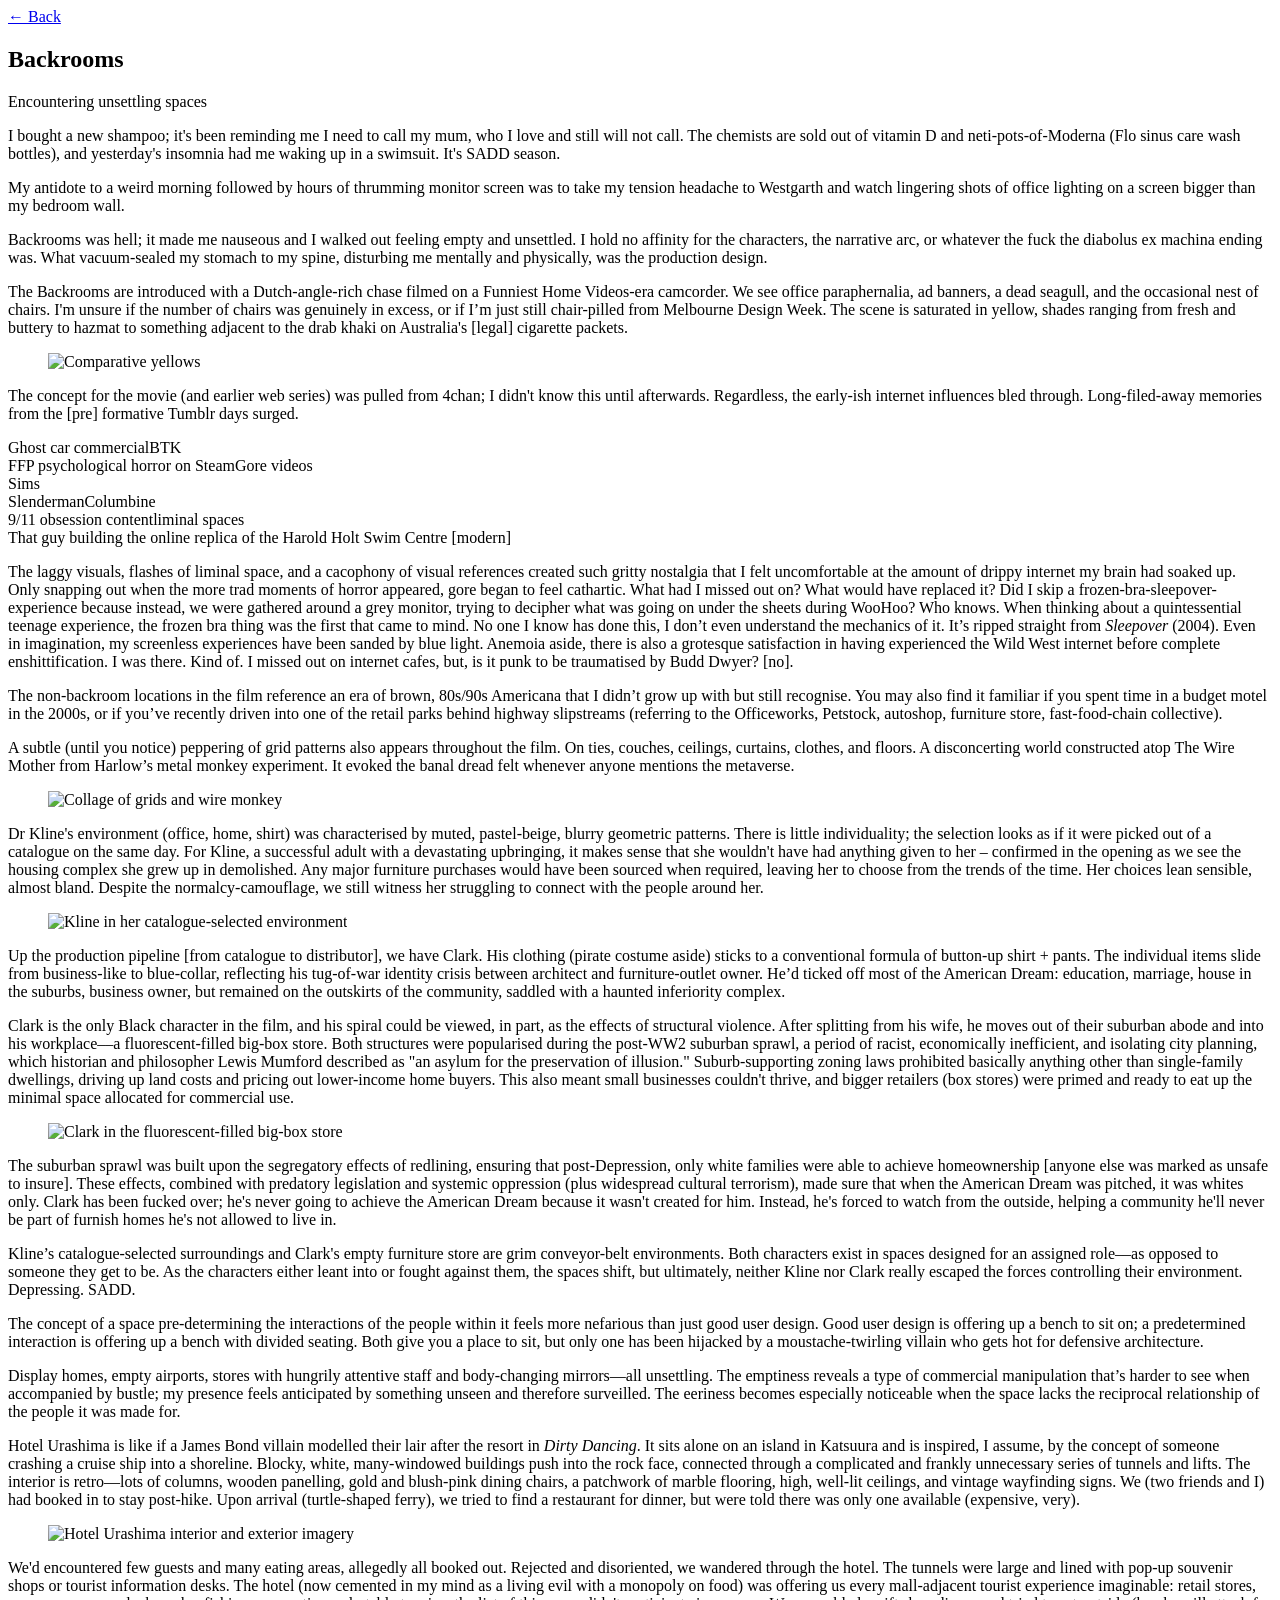
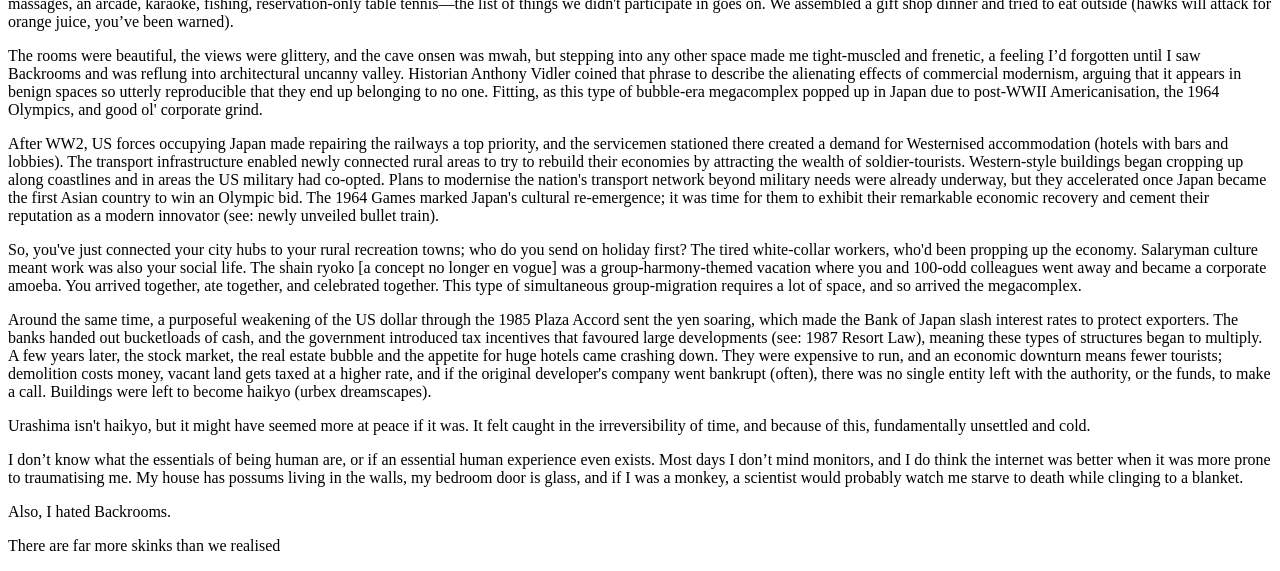
==== backrooms/index.html @ d20dbe3e "Publish Backrooms at /backrooms" ====
<!DOCTYPE html>
<html lang="en">
<head>
  <meta charset="UTF-8">
  <meta name="viewport" content="width=device-width, initial-scale=1.0">
  <title>Backrooms — Felicity</title>
  <link rel="stylesheet" href="style.css">
</head>
<body>

  <div class="page-shell has-absolute-back">
    <a class="back-link error-back" href="writing.html">← Back</a>

    <article class="article-content">
      <h1>Backrooms</h1>
      <p class="date">Encountering unsettling spaces</p>

      <p>I bought a new shampoo; it's been reminding me I need to call my mum, who I love and still will not call. The chemists are sold out of vitamin D and neti-pots-of-Moderna (Flo sinus care wash bottles), and yesterday's insomnia had me waking up in a swimsuit. It's SADD season.</p>

      <p>My antidote to a weird morning followed by hours of thrumming monitor screen was to take my tension headache to Westgarth and watch lingering shots of office lighting on a screen bigger than my bedroom wall.</p>

      <p>Backrooms was hell; it made me nauseous and I walked out feeling empty and unsettled. I hold no affinity for the characters, the narrative arc, or whatever the fuck the diabolus ex machina ending was. What vacuum-sealed my stomach to my spine, disturbing me mentally and physically, was the production design.</p>

      <p>The Backrooms are introduced with a Dutch-angle-rich chase filmed on a Funniest Home Videos-era camcorder. We see office paraphernalia, ad banners, a dead seagull, and the occasional nest of chairs. I'm unsure if the number of chairs was genuinely in excess, or if I’m just still chair-pilled from Melbourne Design Week. The scene is saturated in yellow, shades ranging from fresh and buttery to hazmat to something adjacent to the drab khaki on Australia's [legal] cigarette packets.</p>

      <figure class="article-figure">
        <img src="backrooms-yellow.png" alt="Comparative yellows">
      </figure>

      <p>The concept for the movie (and earlier web series) was pulled from 4chan; I didn't know this until afterwards. Regardless, the early-ish internet influences bled through. Long-filed-away memories from the [pre] formative Tumblr days surged.</p>

      <div class="references-grid">
        <div class="reference-pair"><span>Ghost car commercial</span><span>BTK</span></div>
        <div class="reference-pair"><span>FFP psychological horror on Steam</span><span>Gore videos</span></div>
        <div class="reference-single">Sims</div>
        <div class="reference-pair"><span>Slenderman</span><span>Columbine</span></div>
        <div class="reference-pair"><span>9/11 obsession content</span><span>liminal spaces</span></div>
        <div class="reference-single reference-full">That guy building the online replica of the Harold Holt Swim Centre [modern]</span></div>
      </div>

      <p>The laggy visuals, flashes of liminal space, and a cacophony of visual references created such gritty nostalgia that I felt uncomfortable at the amount of drippy internet my brain had soaked up. Only snapping out when the more trad moments of horror appeared, gore began to feel cathartic. What had I missed out on? What would have replaced it? Did I skip a frozen-bra-sleepover-experience because instead, we were gathered around a grey monitor, trying to decipher what was going on under the sheets during WooHoo? Who knows. When thinking about a quintessential teenage experience, the frozen bra thing was the first that came to mind. No one I know has done this, I don’t even understand the mechanics of it. It’s ripped straight from <em>Sleepover</em> (2004). Even in imagination, my screenless experiences have been sanded by blue light. Anemoia aside, there is also a grotesque satisfaction in having experienced the Wild West internet before complete enshittification. I was there. Kind of. I missed out on internet cafes, but, is it punk to be traumatised by Budd Dwyer? [no].</p>

      <p>The non-backroom locations in the film reference an era of brown, 80s/90s Americana that I didn’t grow up with but still recognise. You may also find it familiar if you spent time in a budget motel in the 2000s, or if you’ve recently driven into one of the retail parks behind highway slipstreams (referring to the Officeworks, Petstock, autoshop, furniture store, fast-food-chain collective).</p>

      <p>A subtle (until you notice) peppering of grid patterns also appears throughout the film. On ties, couches, ceilings, curtains, clothes, and floors. A disconcerting world constructed atop The Wire Mother from Harlow’s metal monkey experiment. It evoked the banal dread felt whenever anyone mentions the metaverse.</p>

      <figure class="article-figure">
        <img src="backrooms-grids.png" alt="Collage of grids and wire monkey">
      </figure>

      <p>Dr Kline's environment (office, home, shirt) was characterised by muted, pastel-beige, blurry geometric patterns. There is little individuality; the selection looks as if it were picked out of a catalogue on the same day. For Kline, a successful adult with a devastating upbringing, it makes sense that she wouldn't have had anything given to her – confirmed in the opening as we see the housing complex she grew up in demolished. Any major furniture purchases would have been sourced when required, leaving her to choose from the trends of the time. Her choices lean sensible, almost bland. Despite the normalcy-camouflage, we still witness her struggling to connect with the people around her.</p>

      <figure class="article-figure">
        <img src="backrooms-kline.png" alt="Kline in her catalogue-selected environment">
      </figure>

      <p>Up the production pipeline [from catalogue to distributor], we have Clark. His clothing (pirate costume aside) sticks to a conventional formula of button-up shirt + pants. The individual items slide from business-like to blue-collar, reflecting his tug-of-war identity crisis between architect and furniture-outlet owner. He’d ticked off most of the American Dream: education, marriage, house in the suburbs, business owner, but remained on the outskirts of the community, saddled with a haunted inferiority complex.</p>

      <p>Clark is the only Black character in the film, and his spiral could be viewed, in part, as the effects of structural violence. After splitting from his wife, he moves out of their suburban abode and into his workplace––a fluorescent-filled big-box store. Both structures were popularised during the post-WW2 suburban sprawl, a period of racist, economically inefficient, and isolating city planning, which historian and philosopher Lewis Mumford described as "an asylum for the preservation of illusion." Suburb-supporting zoning laws prohibited basically anything other than single-family dwellings, driving up land costs and pricing out lower-income home buyers. This also meant small businesses couldn't thrive, and bigger retailers (box stores) were primed and ready to eat up the minimal space allocated for commercial use.</p>

      <figure class="article-figure">
        <img src="backrooms-clark.png" alt="Clark in the fluorescent-filled big-box store">
      </figure>

      <p>The suburban sprawl was built upon the segregatory effects of redlining, ensuring that post-Depression, only white families were able to achieve homeownership [anyone else was marked as unsafe to insure]. These effects, combined with predatory legislation and systemic oppression (plus widespread cultural terrorism), made sure that when the American Dream was pitched, it was whites only. Clark has been fucked over; he's never going to achieve the American Dream because it wasn't created for him. Instead, he's forced to watch from the outside, helping a community he'll never be part of furnish homes he's not allowed to live in.</p>

      <p>Kline’s catalogue-selected surroundings and Clark's empty furniture store are grim conveyor-belt environments. Both characters exist in spaces designed for an assigned role––as opposed to someone they get to be. As the characters either leant into or fought against them, the spaces shift, but ultimately, neither Kline nor Clark really escaped the forces controlling their environment. Depressing. SADD.</p>

      <p>The concept of a space pre-determining the interactions of the people within it feels more nefarious than just good user design. Good user design is offering up a bench to sit on; a predetermined interaction is offering up a bench with divided seating. Both give you a place to sit, but only one has been hijacked by a moustache-twirling villain who gets hot for defensive architecture.</p>

      <p>Display homes, empty airports, stores with hungrily attentive staff and body-changing mirrors—all unsettling. The emptiness reveals a type of commercial manipulation that’s harder to see when accompanied by bustle; my presence feels anticipated by something unseen and therefore surveilled. The eeriness becomes especially noticeable when the space lacks the reciprocal relationship of the people it was made for.</p>

      <p>Hotel Urashima is like if a James Bond villain modelled their lair after the resort in <em>Dirty Dancing</em>. It sits alone on an island in Katsuura and is inspired, I assume, by the concept of someone crashing a cruise ship into a shoreline. Blocky, white, many-windowed buildings push into the rock face, connected through a complicated and frankly unnecessary series of tunnels and lifts. The interior is retro—lots of columns, wooden panelling, gold and blush-pink dining chairs, a patchwork of marble flooring, high, well-lit ceilings, and vintage wayfinding signs. We (two friends and I) had booked in to stay post-hike. Upon arrival (turtle-shaped ferry), we tried to find a restaurant for dinner, but were told there was only one available (expensive, very).</p>

      <figure class="article-figure">
        <img src="backrooms-hotel.png" alt="Hotel Urashima interior and exterior imagery">
      </figure>

      <p>We'd encountered few guests and many eating areas, allegedly all booked out. Rejected and disoriented, we wandered through the hotel. The tunnels were large and lined with pop-up souvenir shops or tourist information desks. The hotel (now cemented in my mind as a living evil with a monopoly on food) was offering us every mall-adjacent tourist experience imaginable: retail stores, massages, an arcade, karaoke, fishing, reservation-only table tennis—the list of things we didn't participate in goes on. We assembled a gift shop dinner and tried to eat outside (hawks will attack for orange juice, you’ve been warned).</p>

      <p>The rooms were beautiful, the views were glittery, and the cave onsen was mwah, but stepping into any other space made me tight-muscled and frenetic, a feeling I’d forgotten until I saw Backrooms and was reflung into architectural uncanny valley. Historian Anthony Vidler coined that phrase to describe the alienating effects of commercial modernism, arguing that it appears in benign spaces so utterly reproducible that they end up belonging to no one. Fitting, as this type of bubble-era megacomplex popped up in Japan due to post-WWII Americanisation, the 1964 Olympics, and good ol' corporate grind.</p>

      <p>After WW2, US forces occupying Japan made repairing the railways a top priority, and the servicemen stationed there created a demand for Westernised accommodation (hotels with bars and lobbies). The transport infrastructure enabled newly connected rural areas to try to rebuild their economies by attracting the wealth of soldier-tourists. Western-style buildings began cropping up along coastlines and in areas the US military had co-opted. Plans to modernise the nation's transport network beyond military needs were already underway, but they accelerated once Japan became the first Asian country to win an Olympic bid. The 1964 Games marked Japan's cultural re-emergence; it was time for them to exhibit their remarkable economic recovery and cement their reputation as a modern innovator (see: newly unveiled bullet train).</p>

      <p>So, you've just connected your city hubs to your rural recreation towns; who do you send on holiday first? The tired white-collar workers, who'd been propping up the economy. Salaryman culture meant work was also your social life. The shain ryoko [a concept no longer en vogue] was a group-harmony-themed vacation where you and 100-odd colleagues went away and became a corporate amoeba. You arrived together, ate together, and celebrated together. This type of simultaneous group-migration requires a lot of space, and so arrived the megacomplex.</p>

      <p>Around the same time, a purposeful weakening of the US dollar through the 1985 Plaza Accord sent the yen soaring, which made the Bank of Japan slash interest rates to protect exporters. The banks handed out bucketloads of cash, and the government introduced tax incentives that favoured large developments (see: 1987 Resort Law), meaning these types of structures began to multiply. A few years later, the stock market, the real estate bubble and the appetite for huge hotels came crashing down. They were expensive to run, and an economic downturn means fewer tourists; demolition costs money, vacant land gets taxed at a higher rate, and if the original developer's company went bankrupt (often), there was no single entity left with the authority, or the funds, to make a call. Buildings were left to become haikyo (urbex dreamscapes).</p>

      <p>Urashima isn't haikyo, but it might have seemed more at peace if it was. It felt caught in the irreversibility of time, and because of this, fundamentally unsettled and cold.</p>

      <p>I don’t know what the essentials of being human are, or if an essential human experience even exists. Most days I don’t mind monitors, and I do think the internet was better when it was more prone to traumatising me. My house has possums living in the walls, my bedroom door is glass, and if I was a monkey, a scientist would probably watch me starve to death while clinging to a blanket.</p>

      <p>Also, I hated Backrooms.</p>

      <p class="writing-note">There are far more skinks than we realised</p>
    </article>
  </div>

</body>
</html>
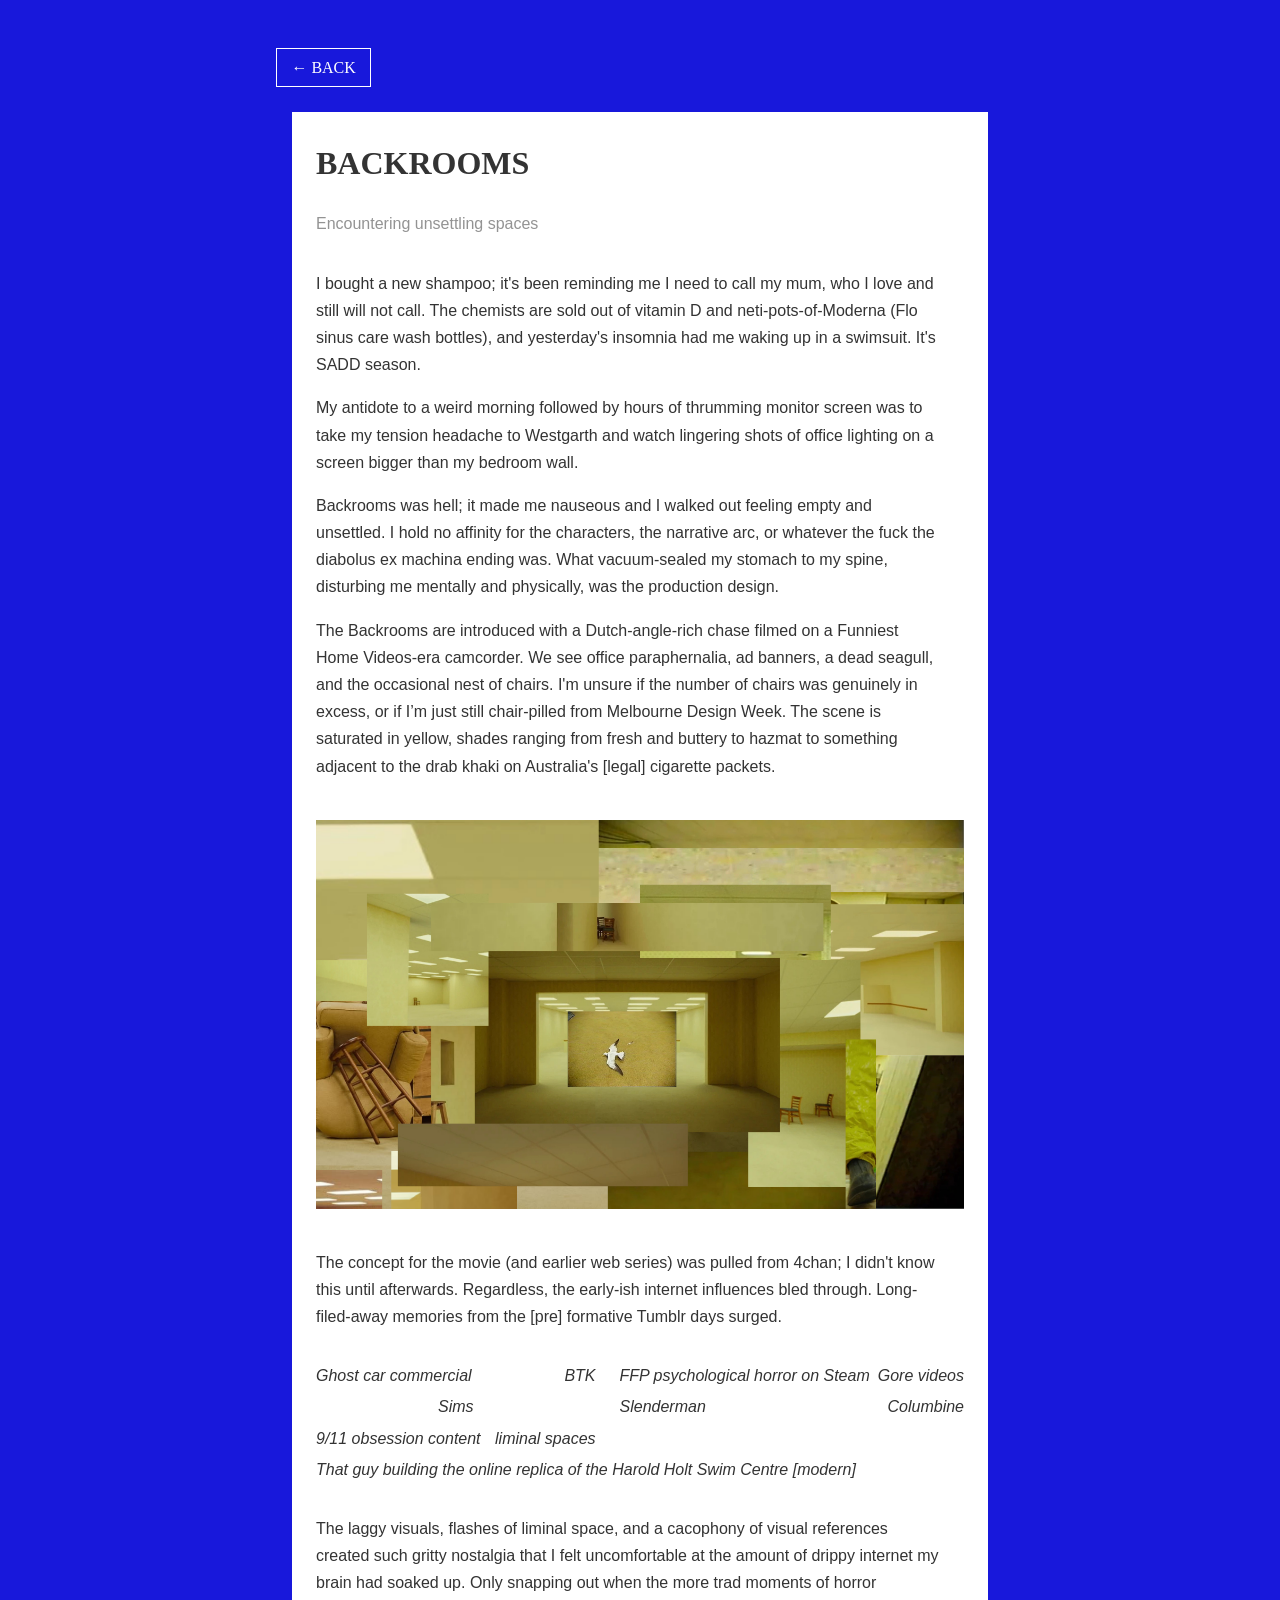
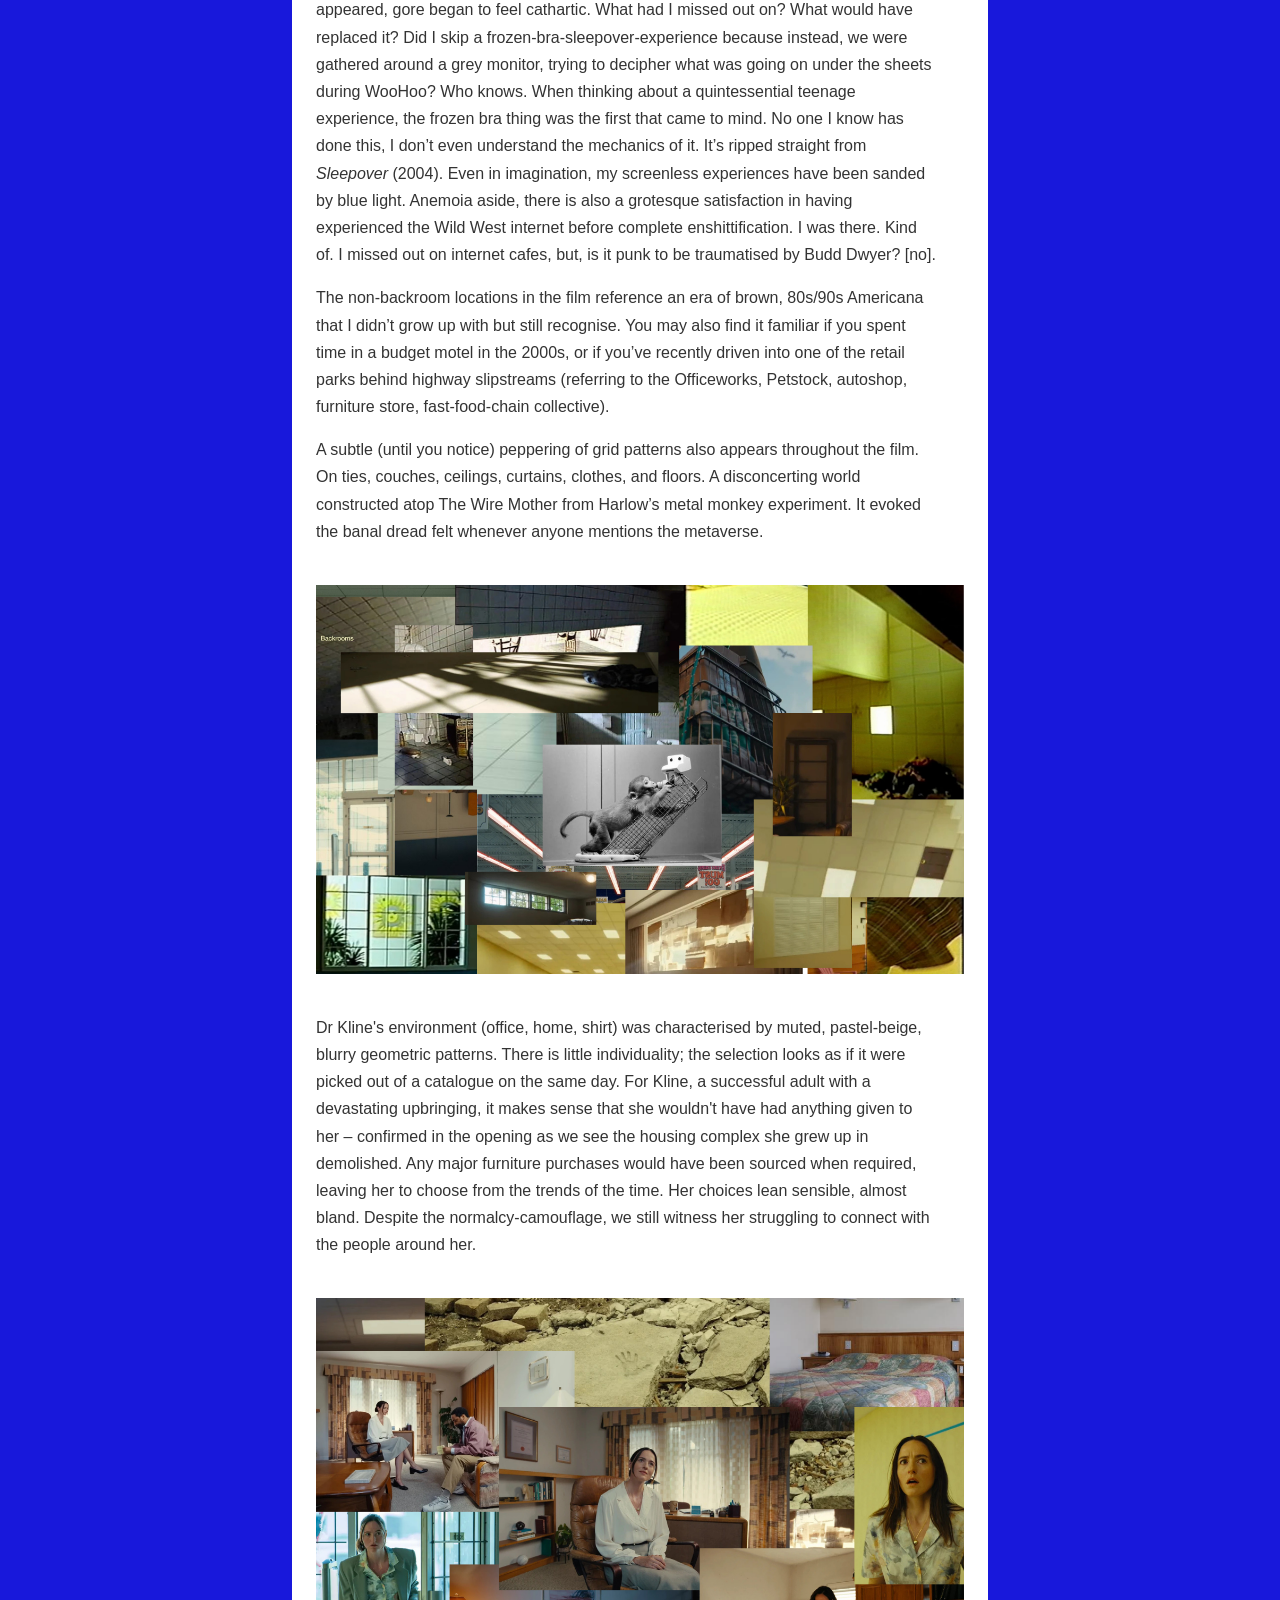
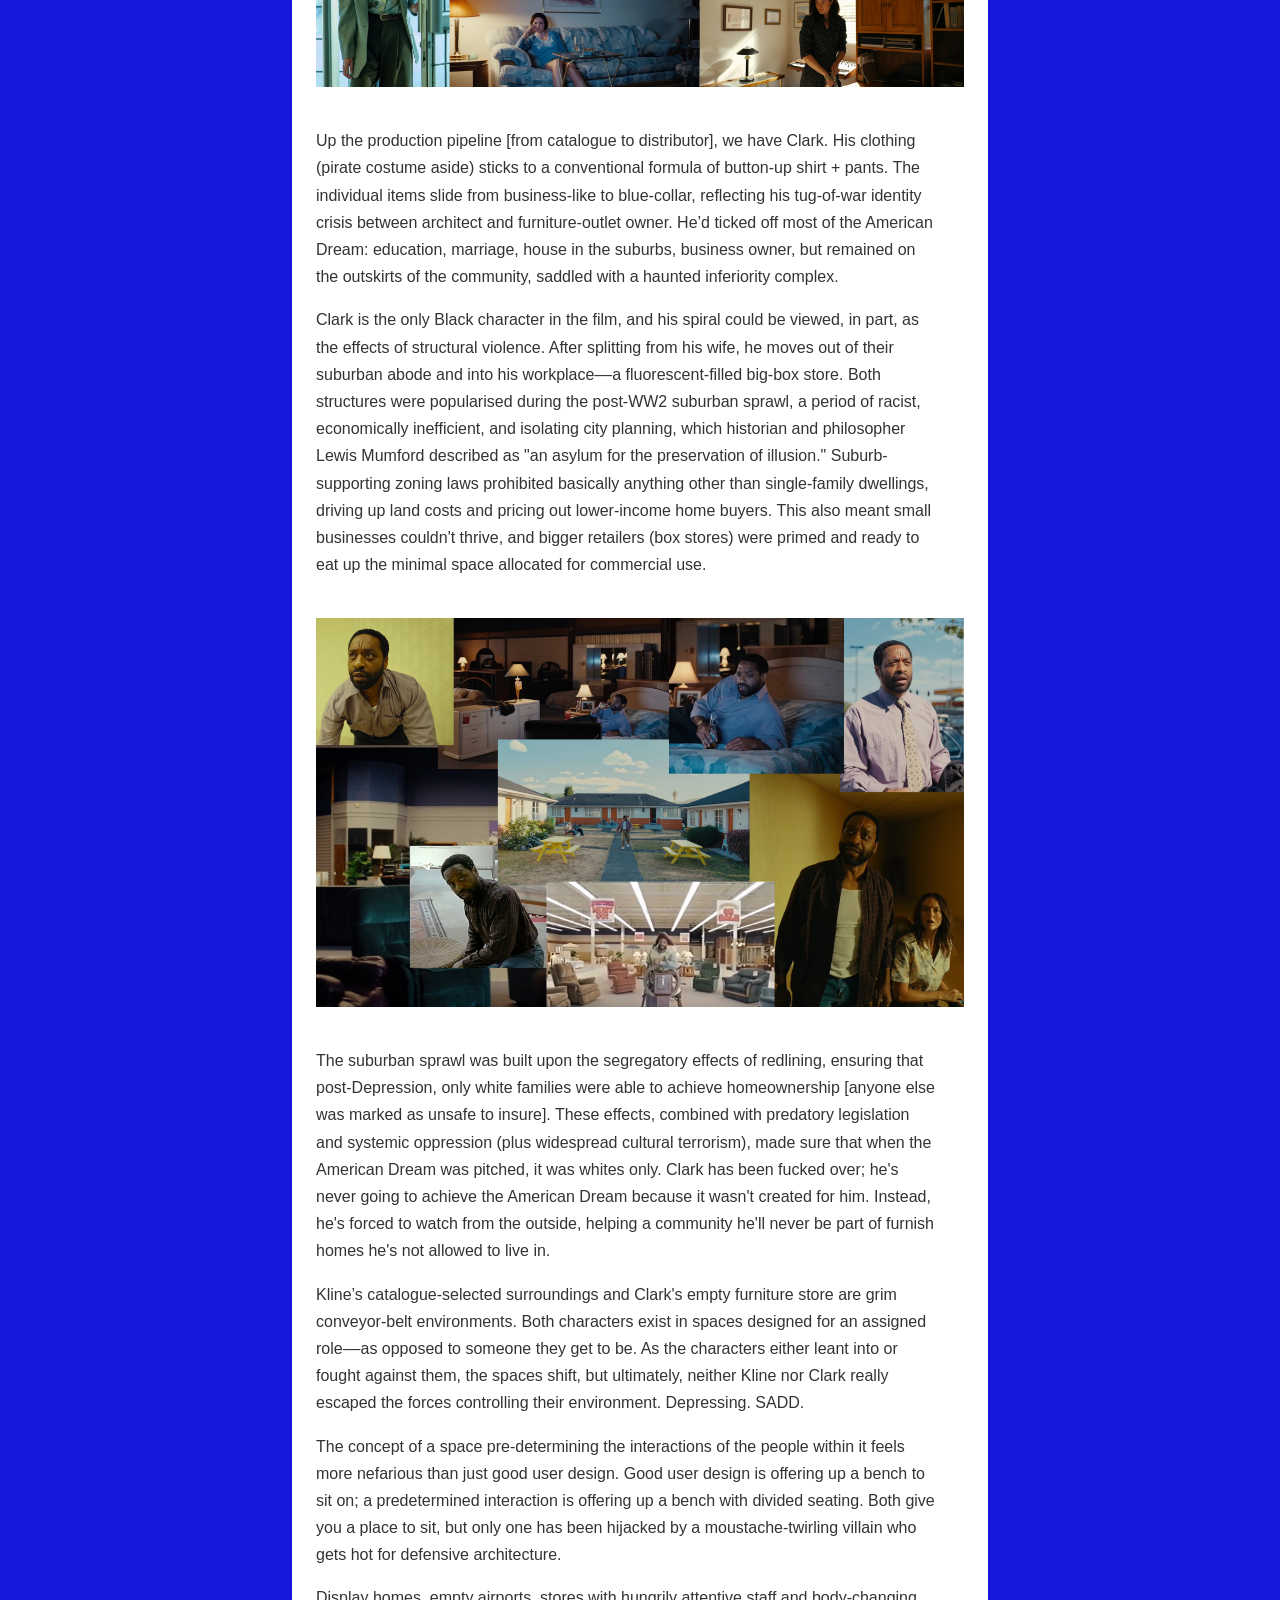
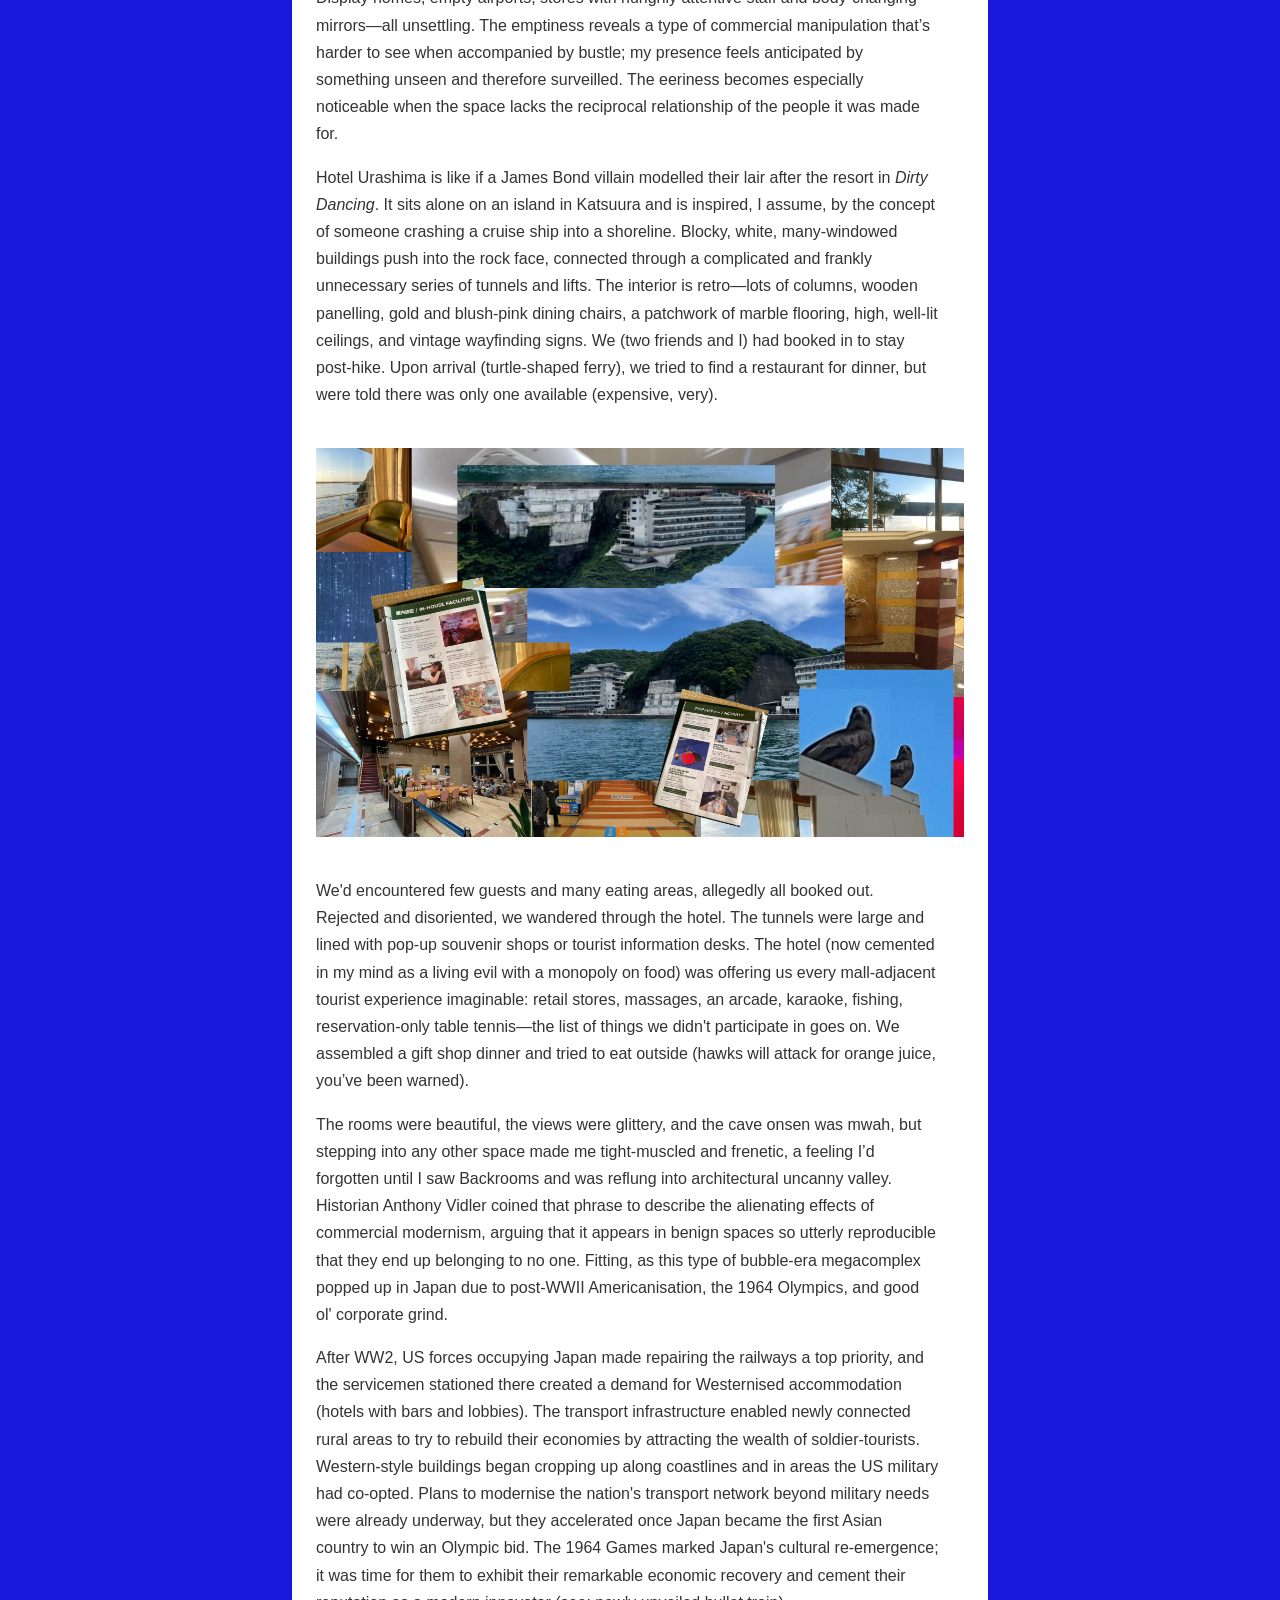
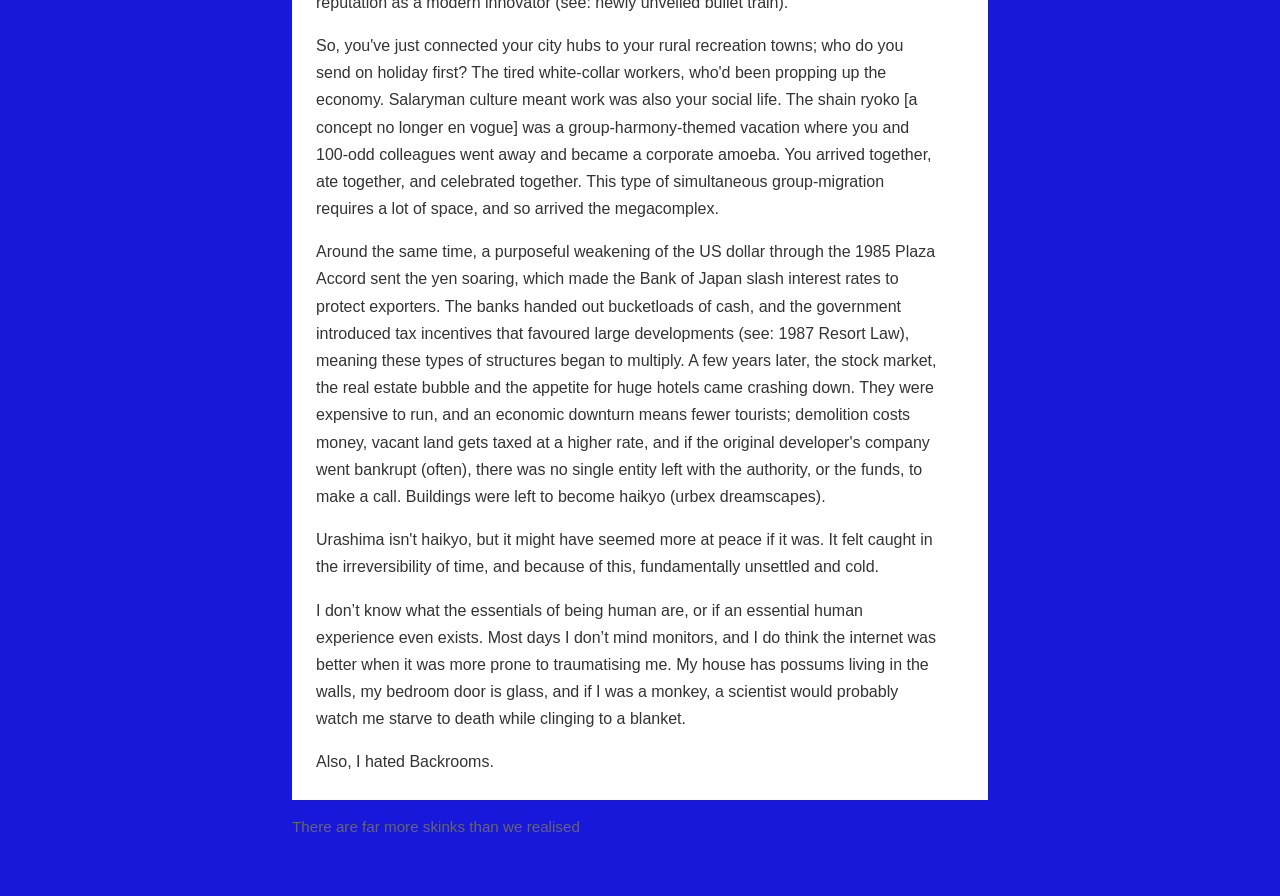
==== commit 9fd90eee: "Fix Backrooms mobile image and stylesheet paths" ====
--- a/backrooms/index.html
+++ b/backrooms/index.html
@@ -4,12 +4,12 @@
   <meta charset="UTF-8">
   <meta name="viewport" content="width=device-width, initial-scale=1.0">
   <title>Backrooms — Felicity</title>
-  <link rel="stylesheet" href="style.css">
+  <link rel="stylesheet" href="../style.css">
 </head>
 <body>
 
   <div class="page-shell has-absolute-back">
-    <a class="back-link error-back" href="writing.html">← Back</a>
+    <a class="back-link error-back" href="../writing.html">← Back</a>
 
     <article class="article-content">
       <h1>Backrooms</h1>
@@ -24,7 +24,7 @@
       <p>The Backrooms are introduced with a Dutch-angle-rich chase filmed on a Funniest Home Videos-era camcorder. We see office paraphernalia, ad banners, a dead seagull, and the occasional nest of chairs. I'm unsure if the number of chairs was genuinely in excess, or if I’m just still chair-pilled from Melbourne Design Week. The scene is saturated in yellow, shades ranging from fresh and buttery to hazmat to something adjacent to the drab khaki on Australia's [legal] cigarette packets.</p>
 
       <figure class="article-figure">
-        <img src="backrooms-yellow.png" alt="Comparative yellows">
+        <img src="../backrooms-yellow.png" alt="Comparative yellows">
       </figure>
 
       <p>The concept for the movie (and earlier web series) was pulled from 4chan; I didn't know this until afterwards. Regardless, the early-ish internet influences bled through. Long-filed-away memories from the [pre] formative Tumblr days surged.</p>
@@ -45,13 +45,13 @@
       <p>A subtle (until you notice) peppering of grid patterns also appears throughout the film. On ties, couches, ceilings, curtains, clothes, and floors. A disconcerting world constructed atop The Wire Mother from Harlow’s metal monkey experiment. It evoked the banal dread felt whenever anyone mentions the metaverse.</p>
 
       <figure class="article-figure">
-        <img src="backrooms-grids.png" alt="Collage of grids and wire monkey">
+        <img src="../backrooms-grids.png" alt="Collage of grids and wire monkey">
       </figure>
 
       <p>Dr Kline's environment (office, home, shirt) was characterised by muted, pastel-beige, blurry geometric patterns. There is little individuality; the selection looks as if it were picked out of a catalogue on the same day. For Kline, a successful adult with a devastating upbringing, it makes sense that she wouldn't have had anything given to her – confirmed in the opening as we see the housing complex she grew up in demolished. Any major furniture purchases would have been sourced when required, leaving her to choose from the trends of the time. Her choices lean sensible, almost bland. Despite the normalcy-camouflage, we still witness her struggling to connect with the people around her.</p>
 
       <figure class="article-figure">
-        <img src="backrooms-kline.png" alt="Kline in her catalogue-selected environment">
+        <img src="../backrooms-kline.png" alt="Kline in her catalogue-selected environment">
       </figure>
 
       <p>Up the production pipeline [from catalogue to distributor], we have Clark. His clothing (pirate costume aside) sticks to a conventional formula of button-up shirt + pants. The individual items slide from business-like to blue-collar, reflecting his tug-of-war identity crisis between architect and furniture-outlet owner. He’d ticked off most of the American Dream: education, marriage, house in the suburbs, business owner, but remained on the outskirts of the community, saddled with a haunted inferiority complex.</p>
@@ -59,7 +59,7 @@
       <p>Clark is the only Black character in the film, and his spiral could be viewed, in part, as the effects of structural violence. After splitting from his wife, he moves out of their suburban abode and into his workplace––a fluorescent-filled big-box store. Both structures were popularised during the post-WW2 suburban sprawl, a period of racist, economically inefficient, and isolating city planning, which historian and philosopher Lewis Mumford described as "an asylum for the preservation of illusion." Suburb-supporting zoning laws prohibited basically anything other than single-family dwellings, driving up land costs and pricing out lower-income home buyers. This also meant small businesses couldn't thrive, and bigger retailers (box stores) were primed and ready to eat up the minimal space allocated for commercial use.</p>
 
       <figure class="article-figure">
-        <img src="backrooms-clark.png" alt="Clark in the fluorescent-filled big-box store">
+        <img src="../backrooms-clark.png" alt="Clark in the fluorescent-filled big-box store">
       </figure>
 
       <p>The suburban sprawl was built upon the segregatory effects of redlining, ensuring that post-Depression, only white families were able to achieve homeownership [anyone else was marked as unsafe to insure]. These effects, combined with predatory legislation and systemic oppression (plus widespread cultural terrorism), made sure that when the American Dream was pitched, it was whites only. Clark has been fucked over; he's never going to achieve the American Dream because it wasn't created for him. Instead, he's forced to watch from the outside, helping a community he'll never be part of furnish homes he's not allowed to live in.</p>
@@ -73,7 +73,7 @@
       <p>Hotel Urashima is like if a James Bond villain modelled their lair after the resort in <em>Dirty Dancing</em>. It sits alone on an island in Katsuura and is inspired, I assume, by the concept of someone crashing a cruise ship into a shoreline. Blocky, white, many-windowed buildings push into the rock face, connected through a complicated and frankly unnecessary series of tunnels and lifts. The interior is retro—lots of columns, wooden panelling, gold and blush-pink dining chairs, a patchwork of marble flooring, high, well-lit ceilings, and vintage wayfinding signs. We (two friends and I) had booked in to stay post-hike. Upon arrival (turtle-shaped ferry), we tried to find a restaurant for dinner, but were told there was only one available (expensive, very).</p>
 
       <figure class="article-figure">
-        <img src="backrooms-hotel.png" alt="Hotel Urashima interior and exterior imagery">
+        <img src="../backrooms-hotel.png" alt="Hotel Urashima interior and exterior imagery">
       </figure>
 
       <p>We'd encountered few guests and many eating areas, allegedly all booked out. Rejected and disoriented, we wandered through the hotel. The tunnels were large and lined with pop-up souvenir shops or tourist information desks. The hotel (now cemented in my mind as a living evil with a monopoly on food) was offering us every mall-adjacent tourist experience imaginable: retail stores, massages, an arcade, karaoke, fishing, reservation-only table tennis—the list of things we didn't participate in goes on. We assembled a gift shop dinner and tried to eat outside (hawks will attack for orange juice, you’ve been warned).</p>
--- a/style.css
+++ b/style.css
@@ -0,0 +1,313 @@
+@font-face {
+  font-family: 'VCR OSD Mono';
+  src: url('VCR_OSD_MONO_1.001.ttf') format('truetype');
+  font-weight: 400;
+  font-style: normal;
+}
+
+/* ── Global settings ── */
+* {
+  box-sizing: border-box;
+  margin: 0;
+  padding: 0;
+}
+
+body {
+  font-family: 'VCR OSD Mono', Georgia, serif;
+  background-color: hsla(240, 97%, 43%, 0.913);
+  color: #f8f4e3;
+  min-height: 100vh;
+  padding: 2rem 1.25rem;
+  text-transform: uppercase;
+}
+
+/* Article page specific styles */
+.page-shell.has-absolute-back .article-content {
+  font-family: Arial, sans-serif;
+  text-transform: none;
+  color: #333;
+}
+
+.article-content {
+  display: flex;
+  flex-direction: column;
+  gap: 1rem;
+  line-height: 1.7;
+  background-color: white;
+  padding: 1.5rem;
+  margin-top: 1rem;
+  color: #333;
+}
+
+.article-content h1 {
+  font-size: 2rem;
+  margin-bottom: 0.25rem;
+  color: #333;
+  font-family: 'VCR OSD Mono', Georgia, serif;
+  text-transform: uppercase;
+}
+
+.article-content .date {
+  opacity: 0.7;
+  margin-bottom: 1rem;
+  color: #666;
+}
+
+.article-content p {
+  max-width: 70ch;
+  color: #333;
+}
+
+.article-content .references-grid {
+  display: grid;
+  grid-template-columns: minmax(0, 1fr) auto;
+  gap: 0.25rem 1.5rem;
+  margin: 1rem 0;
+  align-items: center;
+}
+
+.article-content .reference-pair {
+  display: grid;
+  grid-template-columns: minmax(0, 1fr) auto;
+  gap: 0.5rem;
+  font-style: italic;
+  align-items: baseline;
+}
+
+.article-content .reference-pair span,
+.article-content .reference-single {
+  color: #333;
+  font-style: italic;
+}
+
+.article-content .reference-single {
+  justify-self: center;
+}
+
+.article-content .reference-full {
+  grid-column: 1 / -1;
+  justify-self: start;
+}
+
+.article-figure {
+  margin: 1.5rem 0;
+  padding: 0;
+}
+
+.article-figure img {
+  width: 100%;
+  height: auto;
+  display: block;
+}
+
+.page-shell {
+  max-width: 760px;
+  margin: 0 auto;
+  padding: 2rem;
+  position: relative;
+}
+
+.page-shell.has-absolute-back {
+  padding-top: 4rem;
+}
+
+.contents-list {
+  margin-top: 2rem;
+  list-style: none;
+  display: grid;
+  gap: 1rem;
+}
+
+.contents-list a {
+  color: #f8f4e3;
+  text-decoration: none;
+  font-size: 1.2rem;
+}
+
+.contents-list a:hover {
+  color: #ffd02a;
+}
+
+.writing-note {
+  margin-top: auto;
+  color: #4d7eff;
+  font-size: 0.95rem;
+  line-height: 1.6;
+}
+
+/* Article page writing note override */
+.page-shell.has-absolute-back .writing-note {
+  color: #666;
+}
+
+.page-shell {
+  position: relative;
+  min-height: 100vh;
+  padding-bottom: 4rem;
+}
+
+.page-shell .writing-note {
+  position: absolute;
+  bottom: 1.5rem;
+  left: 2rem;
+  right: 2rem;
+  margin-top: 0;
+}
+
+.index-nav {
+  display: flex;
+  flex-direction: column;
+  gap: 0.8rem;
+}
+
+.page-shell.writing-page h1 {
+  margin-top: 5rem;
+}
+
+.index-nav a {
+  color: #f8f4e3;
+  text-decoration: none;
+  font-size: 1.4rem;
+  letter-spacing: 0.12em;
+}
+
+.index-nav a:hover {
+  text-decoration: none;
+  color: #ffd02a;
+}
+
+.back-link {
+  display: inline-flex;
+  align-items: center;
+  gap: 0.5rem;
+  color: #f8f4e3;
+  text-decoration: none;
+  border: 1px solid #f8f4e3;
+  padding: 0.6rem 0.9rem;
+  max-width: fit-content;
+  margin-bottom: 2rem;
+}
+
+.back-link:hover {
+  background: #f8f4e3;
+  color: #050505;
+}
+
+/* Article page back button override */
+.page-shell.has-absolute-back .back-link {
+  color: white;
+  border-color: white;
+}
+
+.page-shell.has-absolute-back .back-link:hover {
+  background: white;
+  color: hsla(240, 97%, 43%, 0.913);
+}
+
+/* Place the back button in the top-left for error/about pages */
+.error-back {
+  position: absolute;
+  top: 1rem;
+  left: 1rem;
+  margin-bottom: 0; /* override default */
+  z-index: 30;
+}
+
+.error-screen {
+  min-height: 100vh;
+  display: flex;
+  flex-direction: column;
+  justify-content: center;
+  padding: 4.5rem 2rem 3rem;
+  gap: 4rem;
+  position: relative;
+  overflow: hidden;
+}
+
+.error-sticker {
+  position: absolute;
+  left: 2rem;
+  bottom: 1.5rem;
+  width: clamp(220px, 28vw, 360px);
+  opacity: 0.95;
+  pointer-events: none;
+  transform: translateY(10%);
+  mask-image: linear-gradient(180deg, rgba(0,0,0,0) 0%, rgba(0,0,0,1) 35%, rgba(0,0,0,1) 100%);
+  -webkit-mask-image: linear-gradient(180deg, rgba(0,0,0,0) 0%, rgba(0,0,0,1) 35%, rgba(0,0,0,1) 100%);
+}
+
+
+.error-header {
+  display: flex;
+  justify-content: space-between;
+  align-items: flex-start;
+  gap: 2rem;
+  width: 100%;
+}
+
+.error-group {
+  display: flex;
+  flex-direction: column;
+  gap: 0.35rem;
+  font-size: 0.9rem;
+  letter-spacing: 0.18em;
+}
+
+.error-group.center {
+  text-align: center;
+  flex: 1;
+}
+
+.error-label {
+  opacity: 0.7;
+  font-size: 0.75rem;
+}
+
+.error-value {
+  font-size: 1rem;
+}
+
+.error-time {
+  font-size: 0.85rem;
+  opacity: 0.8;  position: relative;
+  z-index: 20;}
+
+.error-message {
+  display: flex;
+  flex-direction: column;
+  align-items: center;
+  gap: 0.4rem;
+  font-size: clamp(2rem, 6vw, 5rem);
+  letter-spacing: 0.2em;
+  line-height: 0.95;
+}
+
+.error-message p {
+  margin: 0;
+}
+
+.error-footer {
+  display: flex;
+  justify-content: space-between;
+  gap: 1rem;
+  width: 100%;
+  letter-spacing: 0.18em;
+  opacity: 0.8;
+  font-size: 0.85rem;
+}
+
+.page-shell.has-absolute-back {
+  padding-top: 4rem;
+}
+
+@media (max-width: 650px) {
+  .error-header,
+  .error-footer {
+    flex-direction: column;
+    align-items: flex-start;
+  }
+
+  .error-screen {
+    padding: 2rem 1rem;
+  }
+}
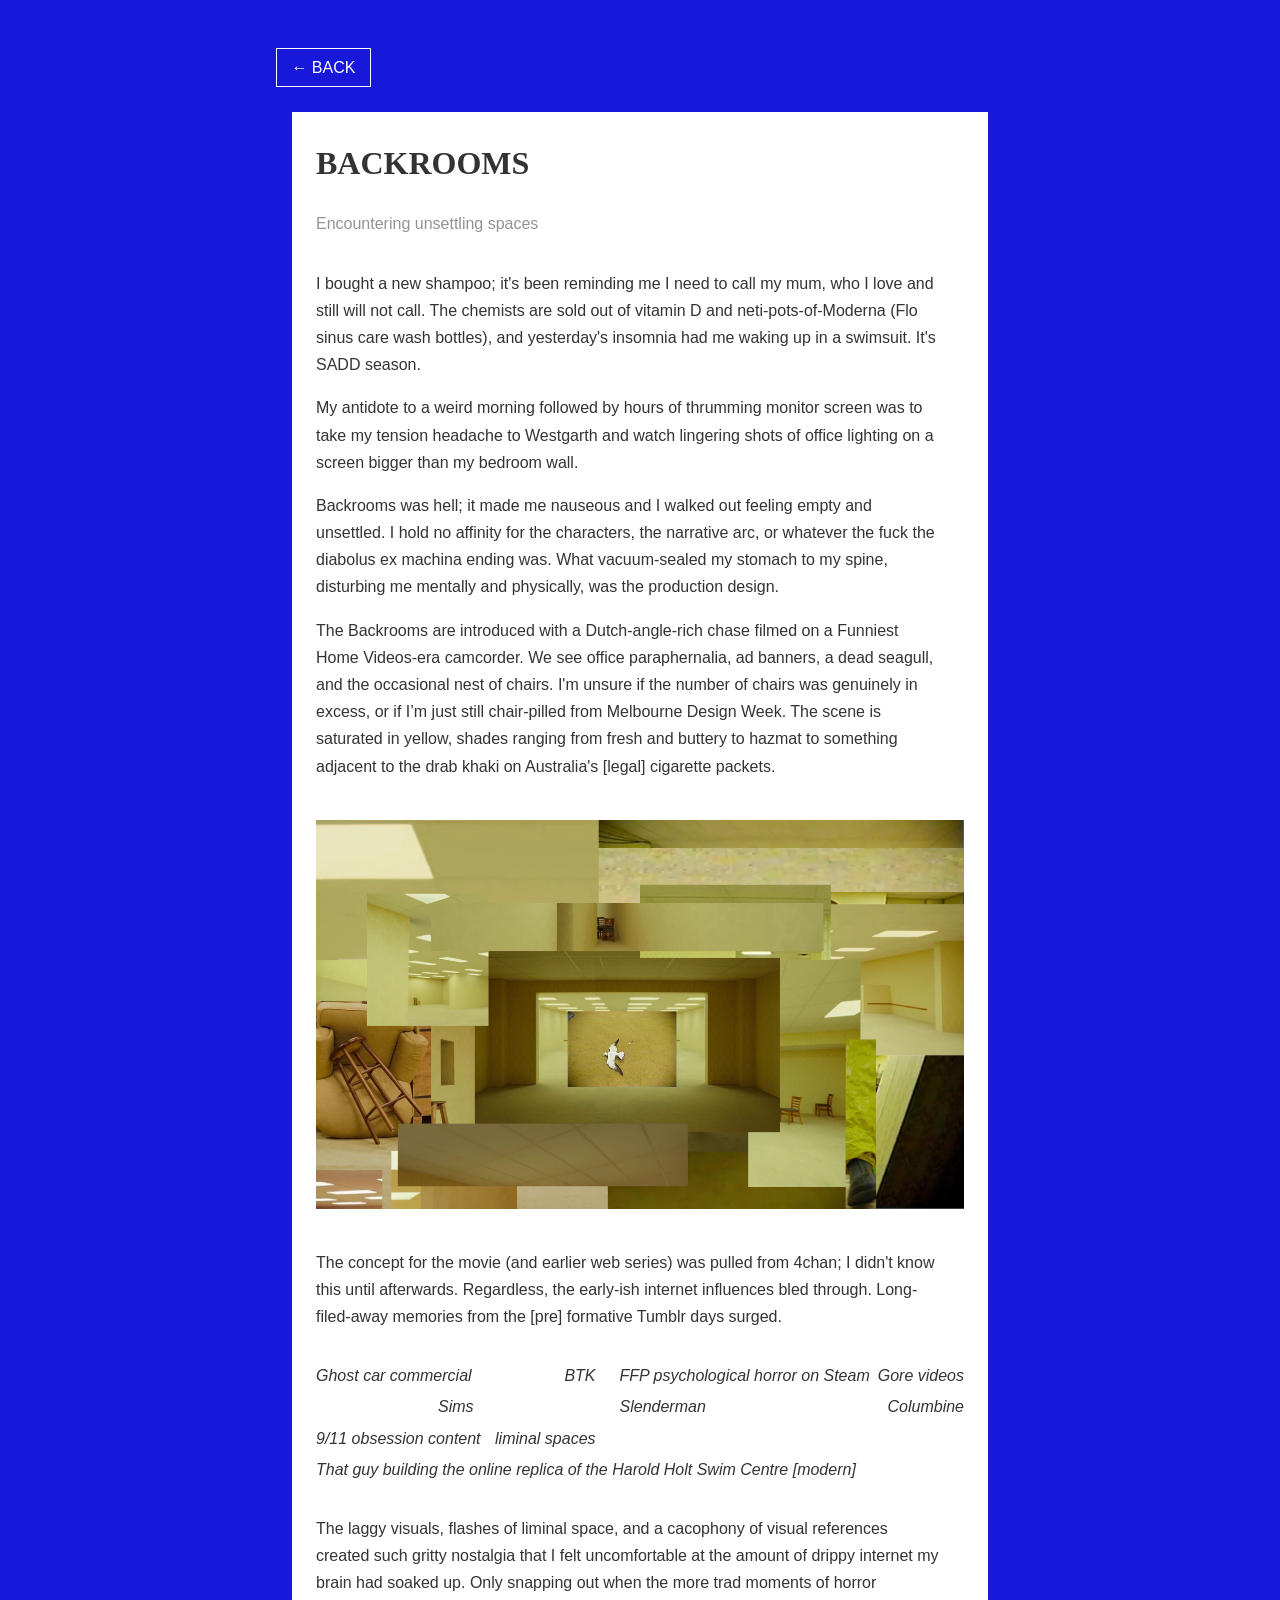
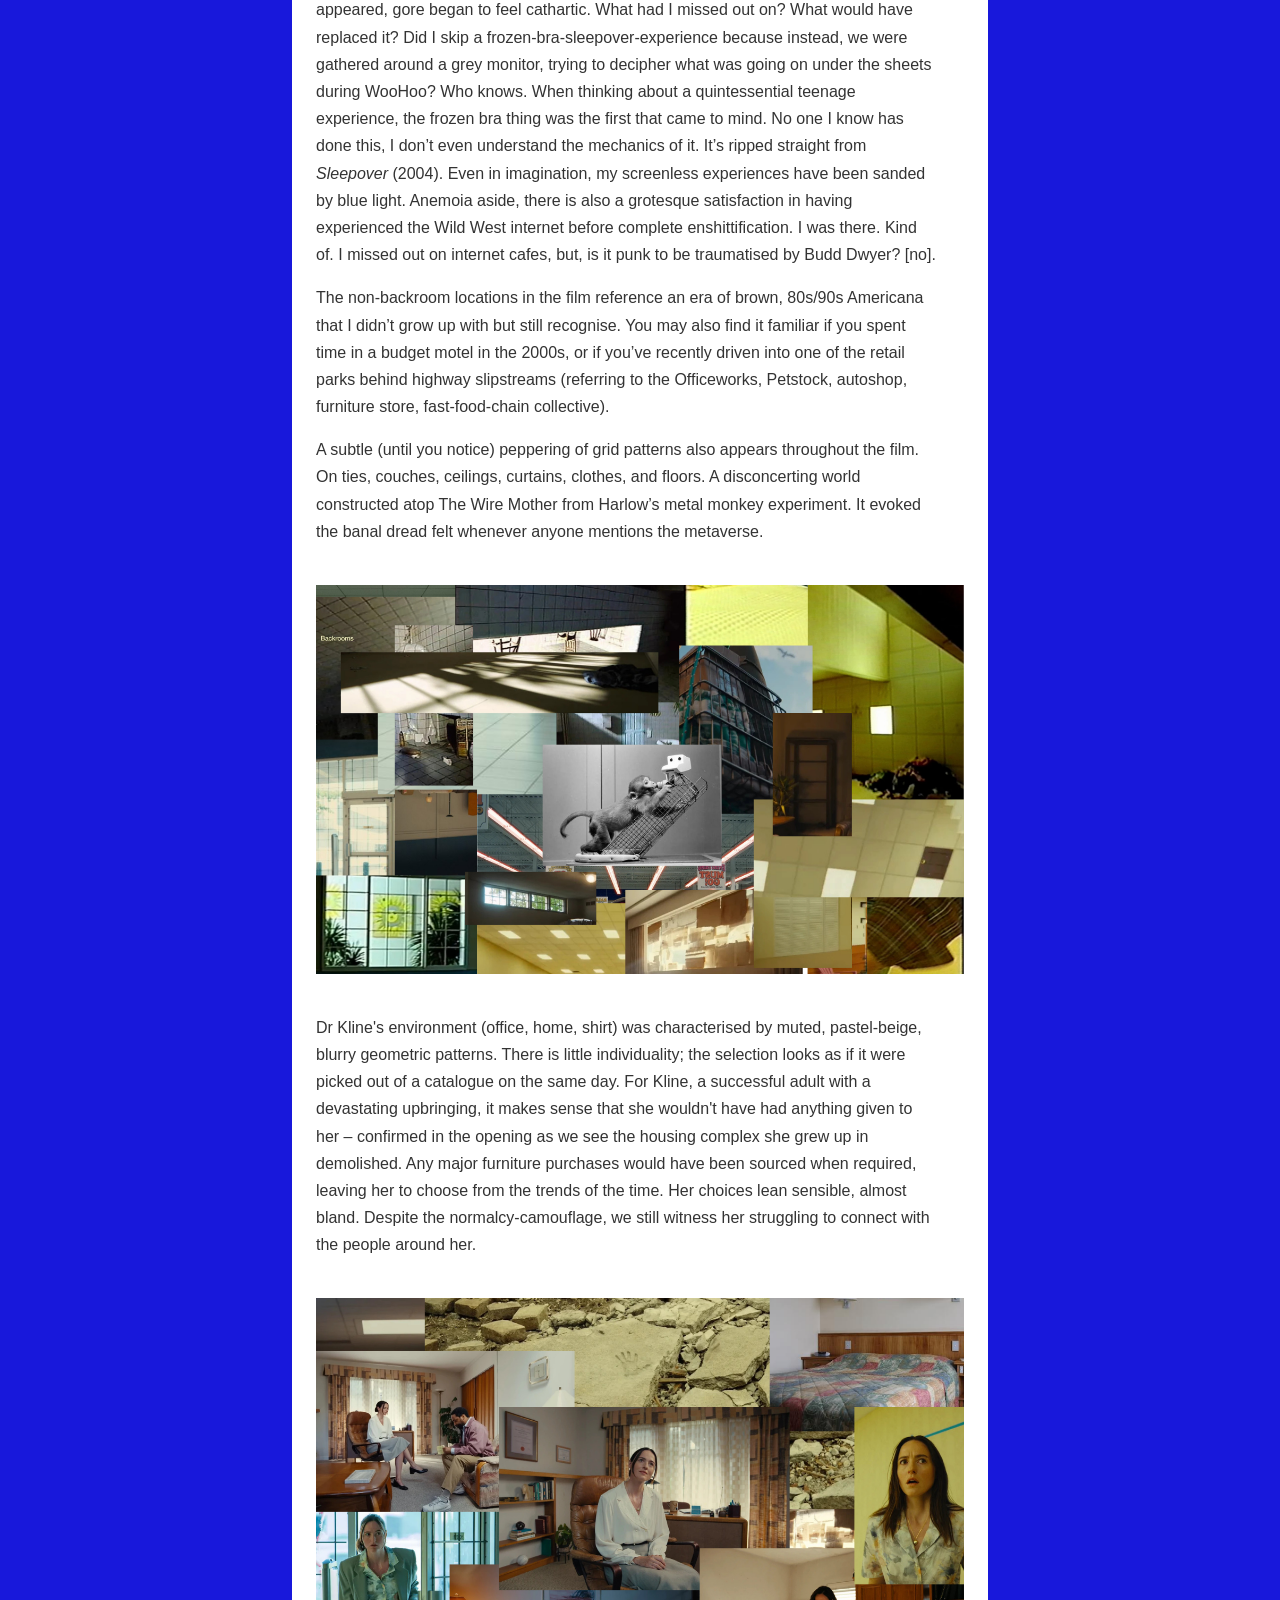
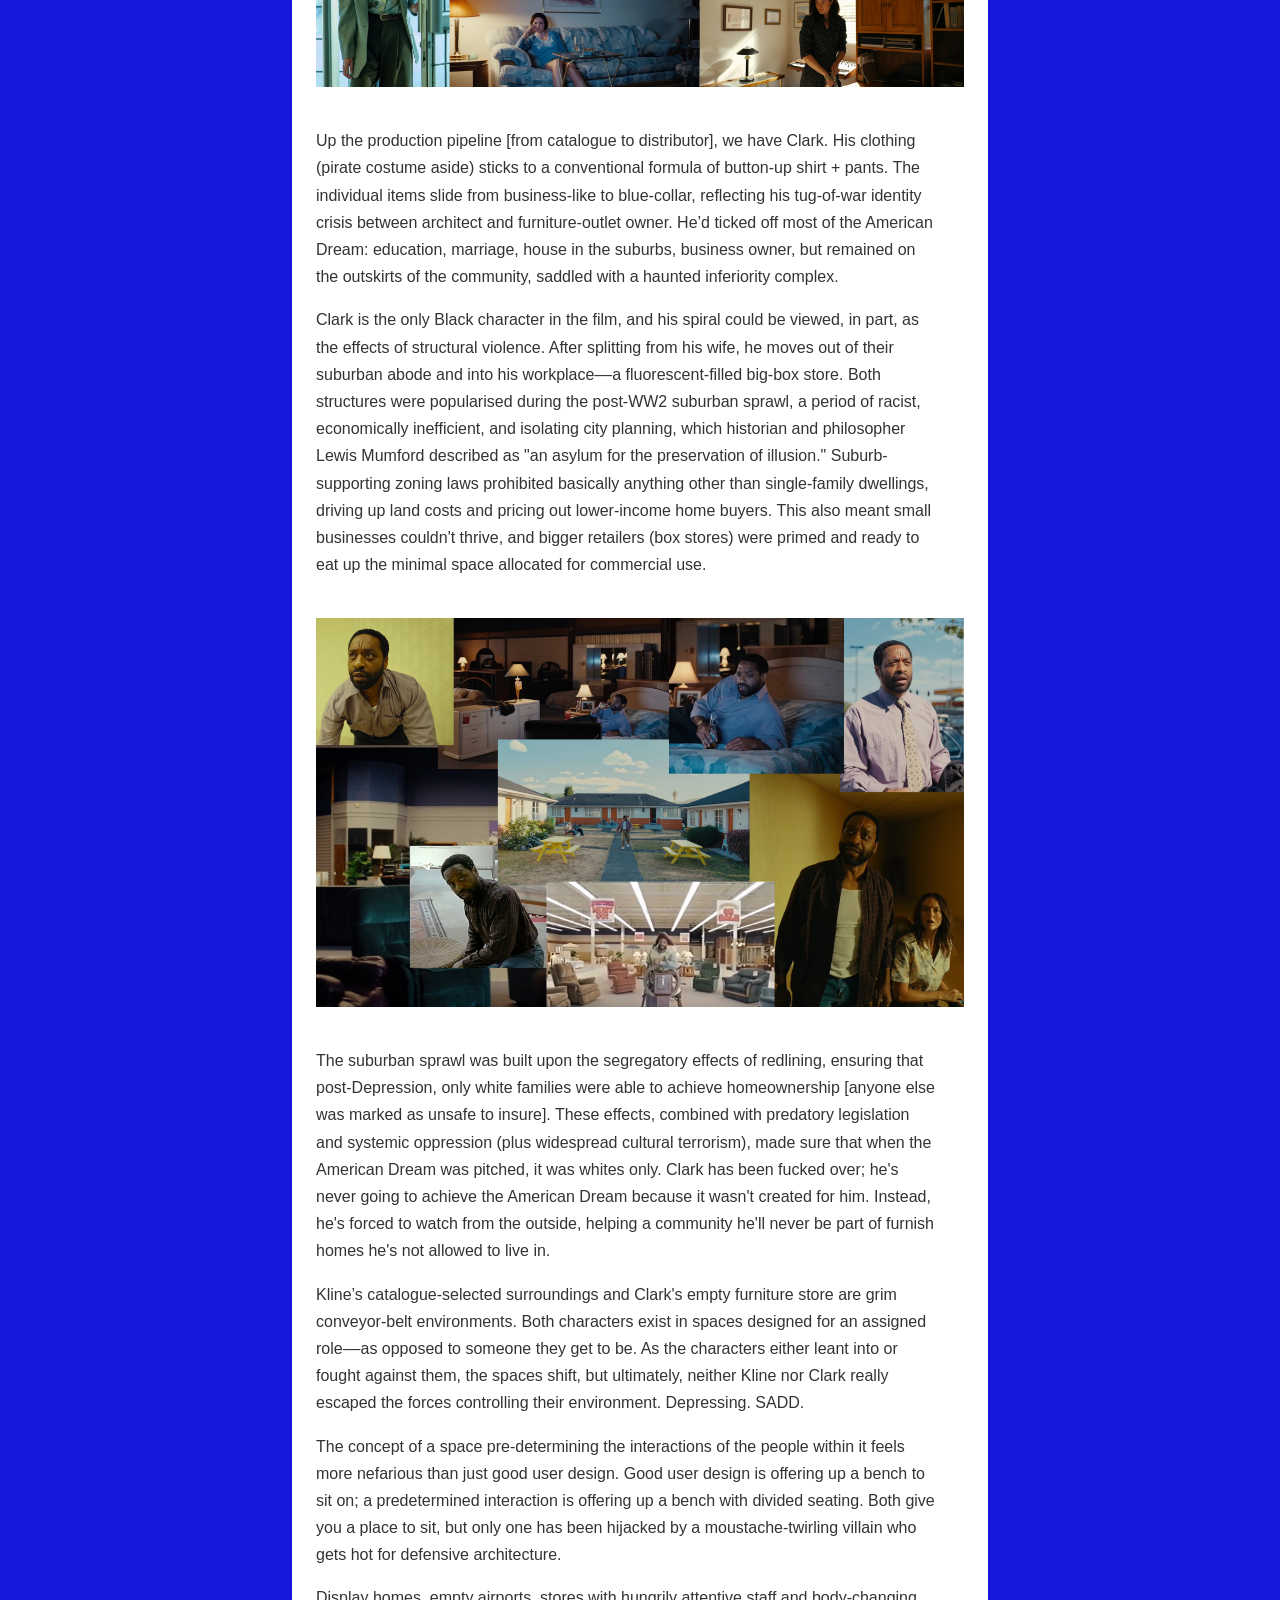
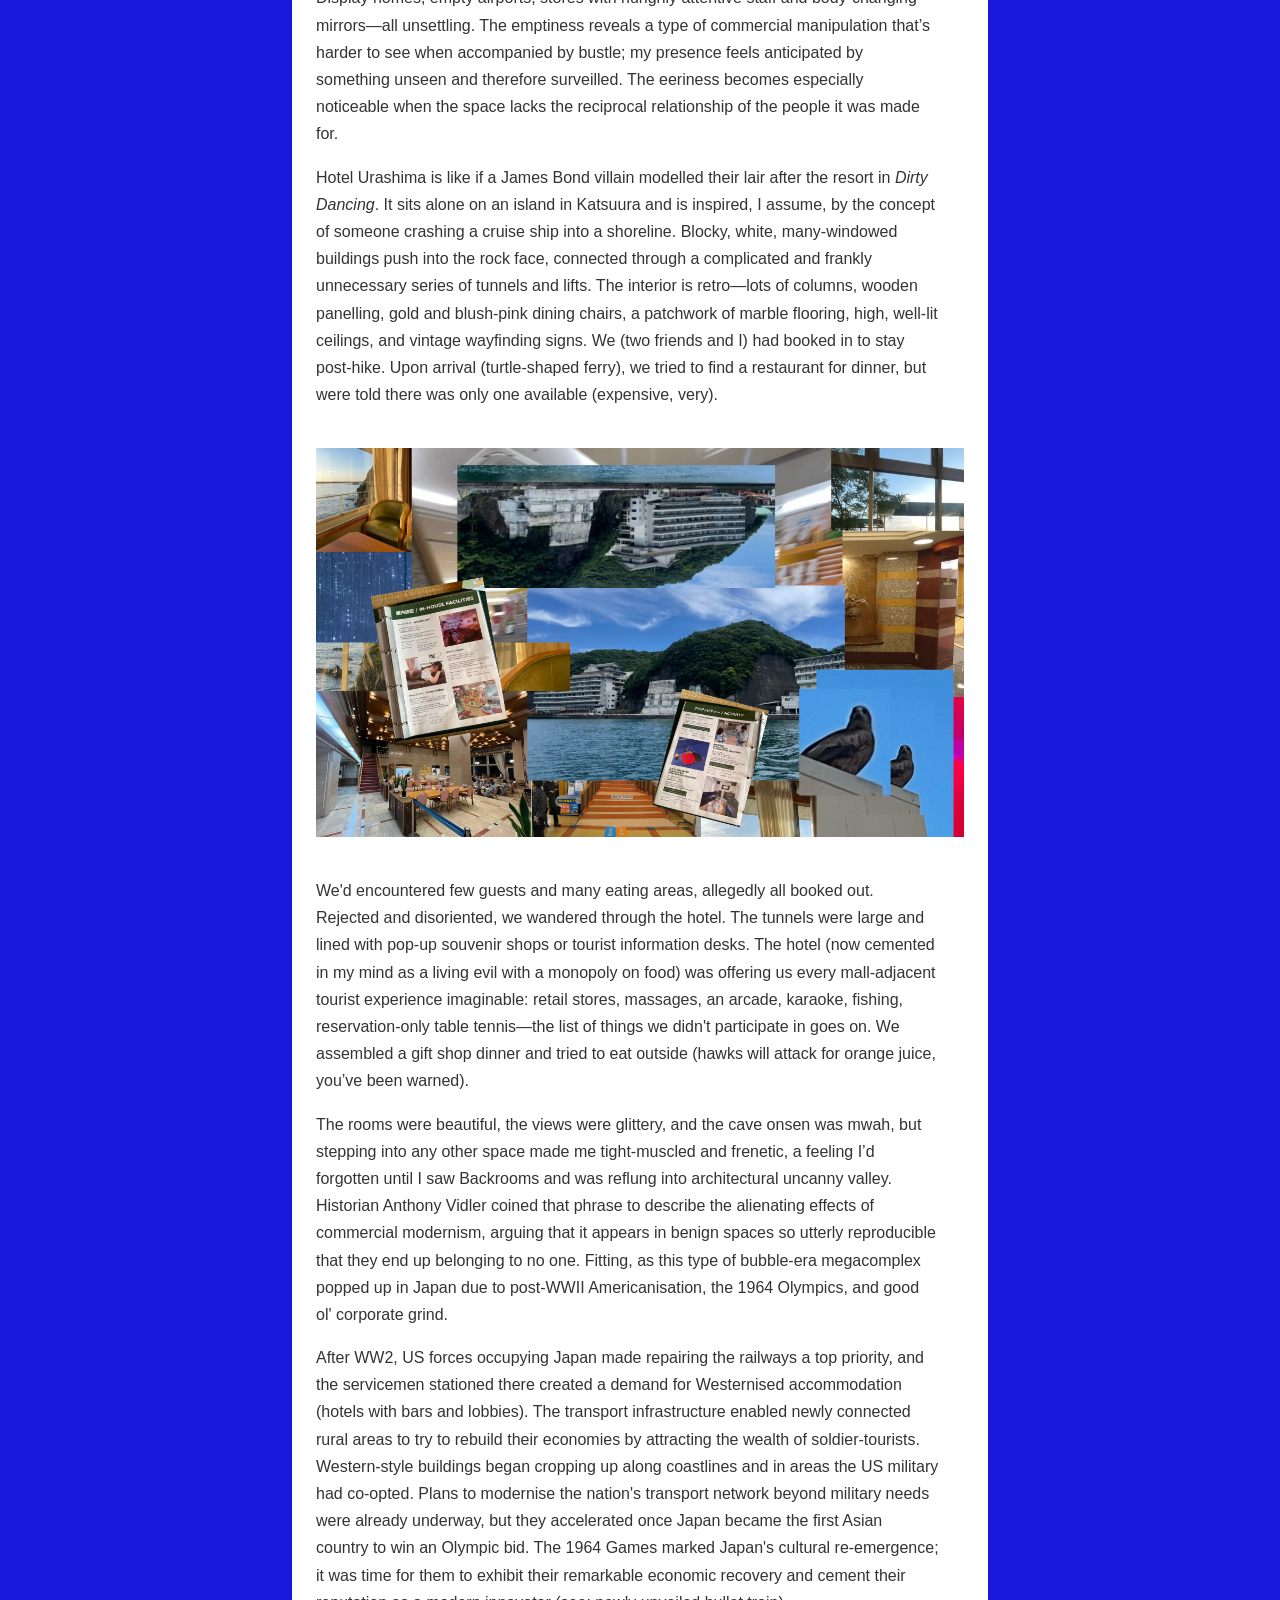
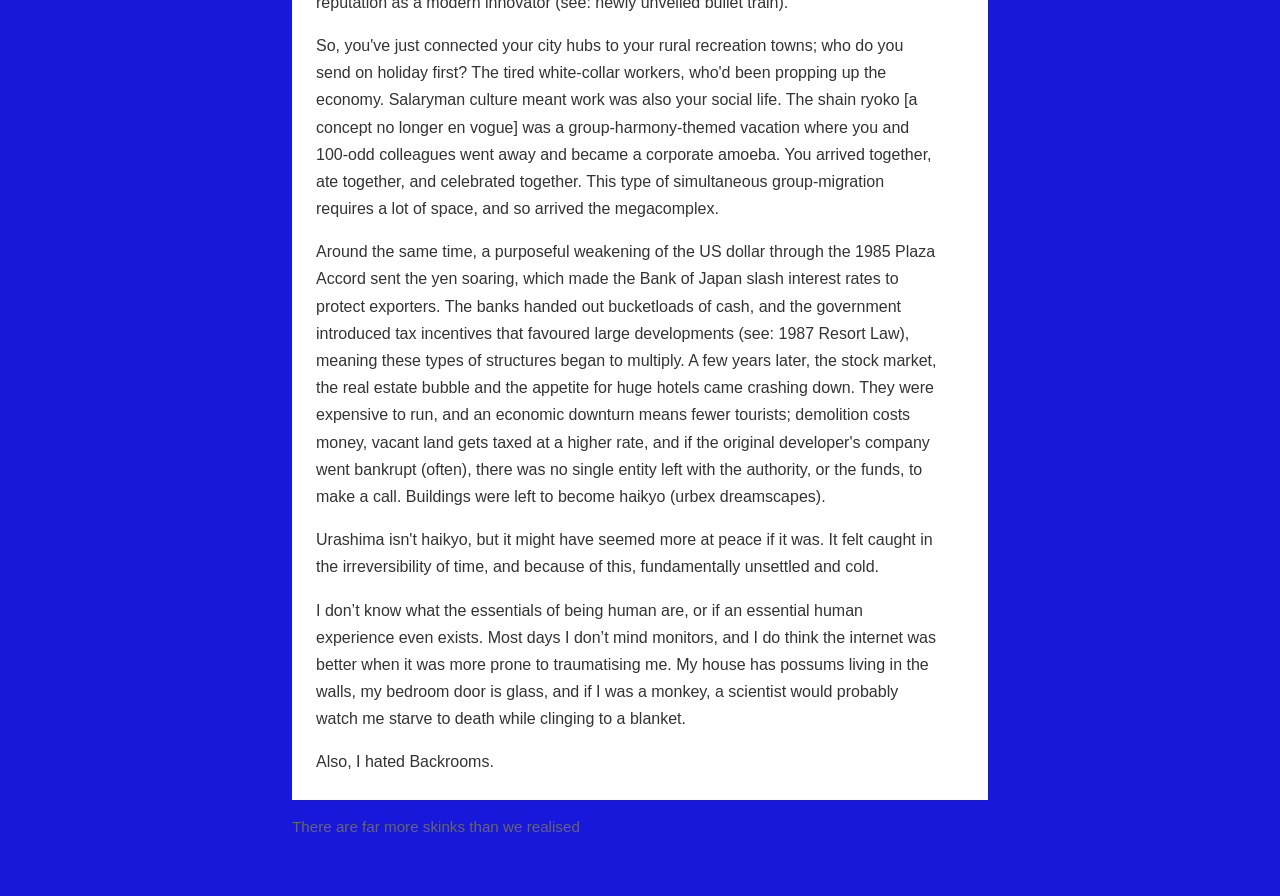
==== commit c9b05450: "Force fresh mobile load and stylesheet version" ====
--- a/backrooms/index.html
+++ b/backrooms/index.html
@@ -3,13 +3,16 @@
 <head>
   <meta charset="UTF-8">
   <meta name="viewport" content="width=device-width, initial-scale=1.0">
+  <meta http-equiv="Cache-Control" content="no-cache, no-store, must-revalidate">
+  <meta http-equiv="Pragma" content="no-cache">
+  <meta http-equiv="Expires" content="0">
   <title>Backrooms — Felicity</title>
-  <link rel="stylesheet" href="../style.css">
+  <link rel="stylesheet" href="/style.css?v=5">
 </head>
 <body>
 
   <div class="page-shell has-absolute-back">
-    <a class="back-link error-back" href="../writing.html">← Back</a>
+    <a class="back-link error-back" href="/writing.html">← Back</a>
 
     <article class="article-content">
       <h1>Backrooms</h1>
@@ -24,7 +27,7 @@
       <p>The Backrooms are introduced with a Dutch-angle-rich chase filmed on a Funniest Home Videos-era camcorder. We see office paraphernalia, ad banners, a dead seagull, and the occasional nest of chairs. I'm unsure if the number of chairs was genuinely in excess, or if I’m just still chair-pilled from Melbourne Design Week. The scene is saturated in yellow, shades ranging from fresh and buttery to hazmat to something adjacent to the drab khaki on Australia's [legal] cigarette packets.</p>
 
       <figure class="article-figure">
-        <img src="../backrooms-yellow.png" alt="Comparative yellows">
+        <img src="/backrooms-yellow.png" alt="Comparative yellows">
       </figure>
 
       <p>The concept for the movie (and earlier web series) was pulled from 4chan; I didn't know this until afterwards. Regardless, the early-ish internet influences bled through. Long-filed-away memories from the [pre] formative Tumblr days surged.</p>
@@ -45,13 +48,13 @@
       <p>A subtle (until you notice) peppering of grid patterns also appears throughout the film. On ties, couches, ceilings, curtains, clothes, and floors. A disconcerting world constructed atop The Wire Mother from Harlow’s metal monkey experiment. It evoked the banal dread felt whenever anyone mentions the metaverse.</p>
 
       <figure class="article-figure">
-        <img src="../backrooms-grids.png" alt="Collage of grids and wire monkey">
+        <img src="/backrooms-grids.png" alt="Collage of grids and wire monkey">
       </figure>
 
       <p>Dr Kline's environment (office, home, shirt) was characterised by muted, pastel-beige, blurry geometric patterns. There is little individuality; the selection looks as if it were picked out of a catalogue on the same day. For Kline, a successful adult with a devastating upbringing, it makes sense that she wouldn't have had anything given to her – confirmed in the opening as we see the housing complex she grew up in demolished. Any major furniture purchases would have been sourced when required, leaving her to choose from the trends of the time. Her choices lean sensible, almost bland. Despite the normalcy-camouflage, we still witness her struggling to connect with the people around her.</p>
 
       <figure class="article-figure">
-        <img src="../backrooms-kline.png" alt="Kline in her catalogue-selected environment">
+        <img src="/backrooms-kline.png" alt="Kline in her catalogue-selected environment">
       </figure>
 
       <p>Up the production pipeline [from catalogue to distributor], we have Clark. His clothing (pirate costume aside) sticks to a conventional formula of button-up shirt + pants. The individual items slide from business-like to blue-collar, reflecting his tug-of-war identity crisis between architect and furniture-outlet owner. He’d ticked off most of the American Dream: education, marriage, house in the suburbs, business owner, but remained on the outskirts of the community, saddled with a haunted inferiority complex.</p>
@@ -59,7 +62,7 @@
       <p>Clark is the only Black character in the film, and his spiral could be viewed, in part, as the effects of structural violence. After splitting from his wife, he moves out of their suburban abode and into his workplace––a fluorescent-filled big-box store. Both structures were popularised during the post-WW2 suburban sprawl, a period of racist, economically inefficient, and isolating city planning, which historian and philosopher Lewis Mumford described as "an asylum for the preservation of illusion." Suburb-supporting zoning laws prohibited basically anything other than single-family dwellings, driving up land costs and pricing out lower-income home buyers. This also meant small businesses couldn't thrive, and bigger retailers (box stores) were primed and ready to eat up the minimal space allocated for commercial use.</p>
 
       <figure class="article-figure">
-        <img src="../backrooms-clark.png" alt="Clark in the fluorescent-filled big-box store">
+        <img src="/backrooms-clark.png" alt="Clark in the fluorescent-filled big-box store">
       </figure>
 
       <p>The suburban sprawl was built upon the segregatory effects of redlining, ensuring that post-Depression, only white families were able to achieve homeownership [anyone else was marked as unsafe to insure]. These effects, combined with predatory legislation and systemic oppression (plus widespread cultural terrorism), made sure that when the American Dream was pitched, it was whites only. Clark has been fucked over; he's never going to achieve the American Dream because it wasn't created for him. Instead, he's forced to watch from the outside, helping a community he'll never be part of furnish homes he's not allowed to live in.</p>
@@ -73,7 +76,7 @@
       <p>Hotel Urashima is like if a James Bond villain modelled their lair after the resort in <em>Dirty Dancing</em>. It sits alone on an island in Katsuura and is inspired, I assume, by the concept of someone crashing a cruise ship into a shoreline. Blocky, white, many-windowed buildings push into the rock face, connected through a complicated and frankly unnecessary series of tunnels and lifts. The interior is retro—lots of columns, wooden panelling, gold and blush-pink dining chairs, a patchwork of marble flooring, high, well-lit ceilings, and vintage wayfinding signs. We (two friends and I) had booked in to stay post-hike. Upon arrival (turtle-shaped ferry), we tried to find a restaurant for dinner, but were told there was only one available (expensive, very).</p>
 
       <figure class="article-figure">
-        <img src="../backrooms-hotel.png" alt="Hotel Urashima interior and exterior imagery">
+        <img src="/backrooms-hotel.png" alt="Hotel Urashima interior and exterior imagery">
       </figure>
 
       <p>We'd encountered few guests and many eating areas, allegedly all booked out. Rejected and disoriented, we wandered through the hotel. The tunnels were large and lined with pop-up souvenir shops or tourist information desks. The hotel (now cemented in my mind as a living evil with a monopoly on food) was offering us every mall-adjacent tourist experience imaginable: retail stores, massages, an arcade, karaoke, fishing, reservation-only table tennis—the list of things we didn't participate in goes on. We assembled a gift shop dinner and tried to eat outside (hawks will attack for orange juice, you’ve been warned).</p>
--- a/style.css
+++ b/style.css
@@ -13,7 +13,7 @@
 }
 
 body {
-  font-family: 'VCR OSD Mono', Georgia, serif;
+  font-family: 'VCR OSD Mono', Arial, Helvetica, sans-serif;
   background-color: hsla(240, 97%, 43%, 0.913);
   color: #f8f4e3;
   min-height: 100vh;
@@ -23,7 +23,7 @@
 
 /* Article page specific styles */
 .page-shell.has-absolute-back .article-content {
-  font-family: Arial, sans-serif;
+  font-family: Arial, Helvetica, sans-serif;
   text-transform: none;
   color: #333;
 }
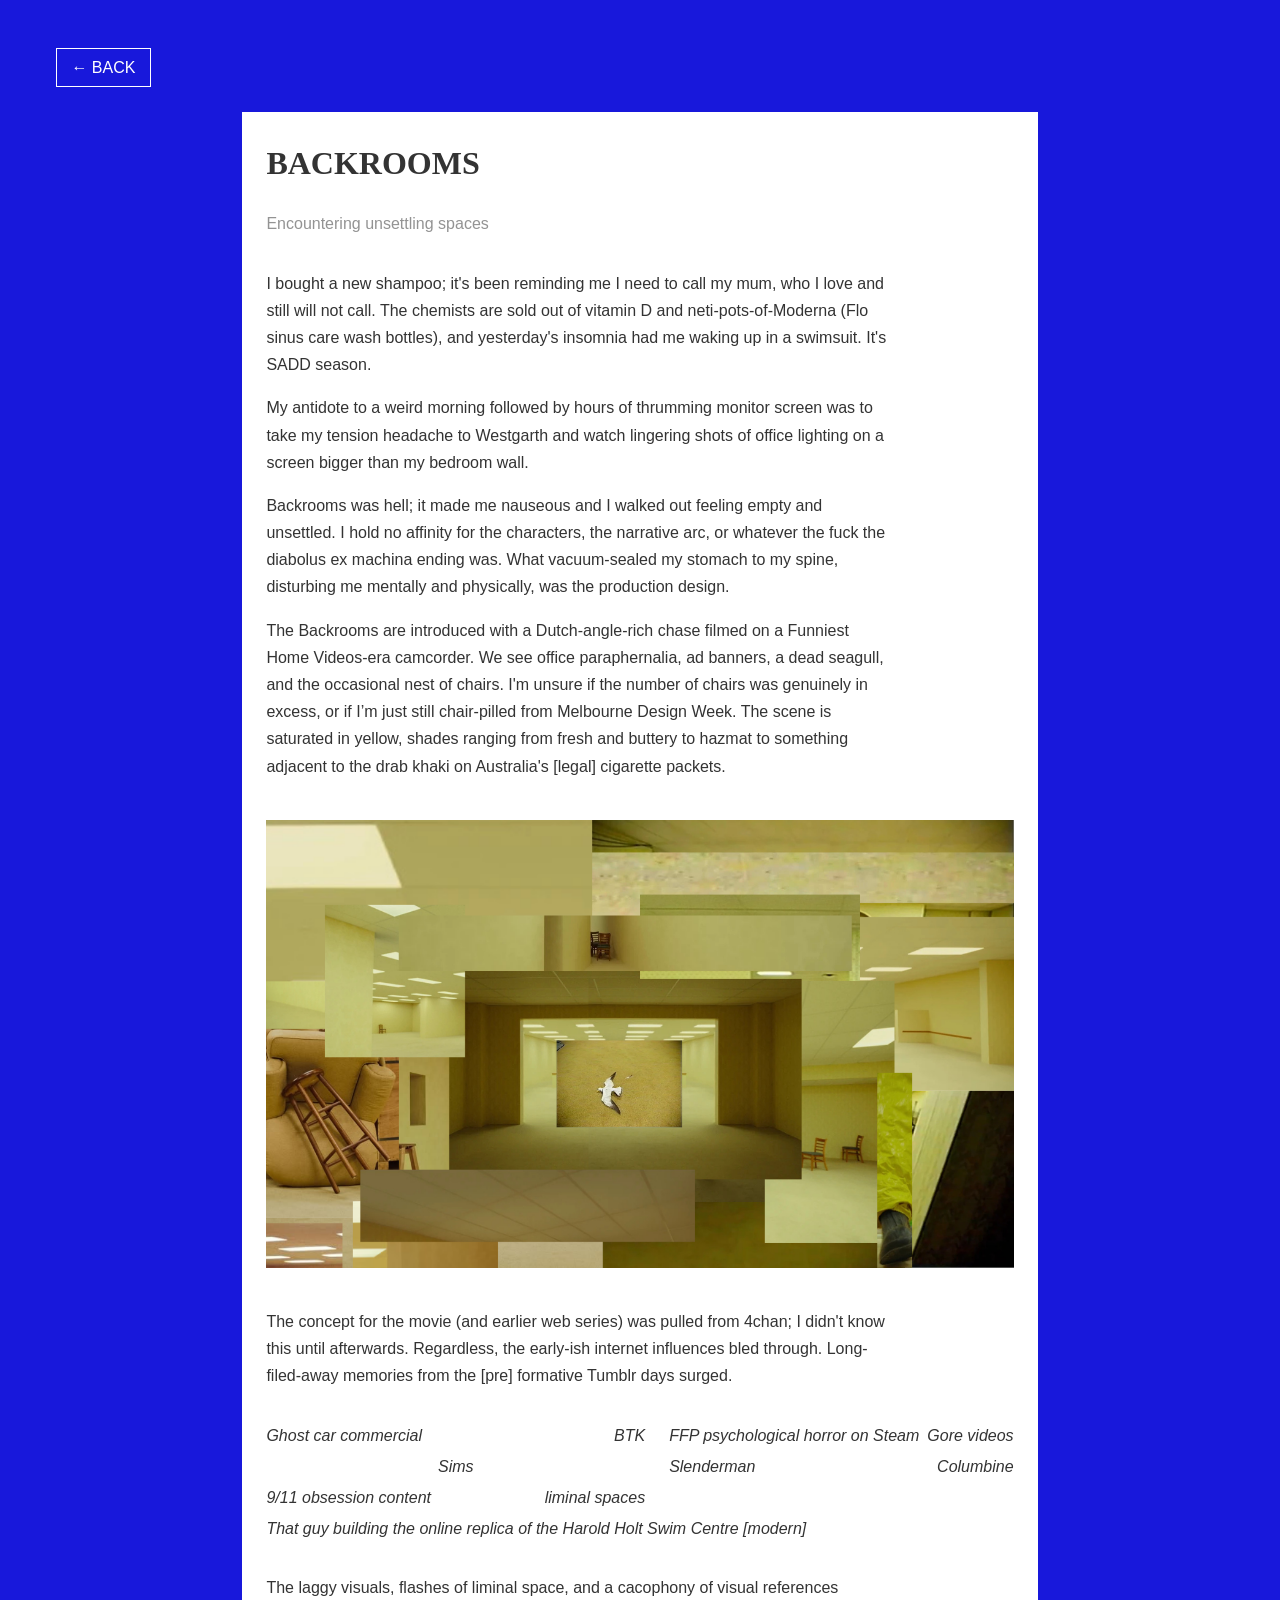
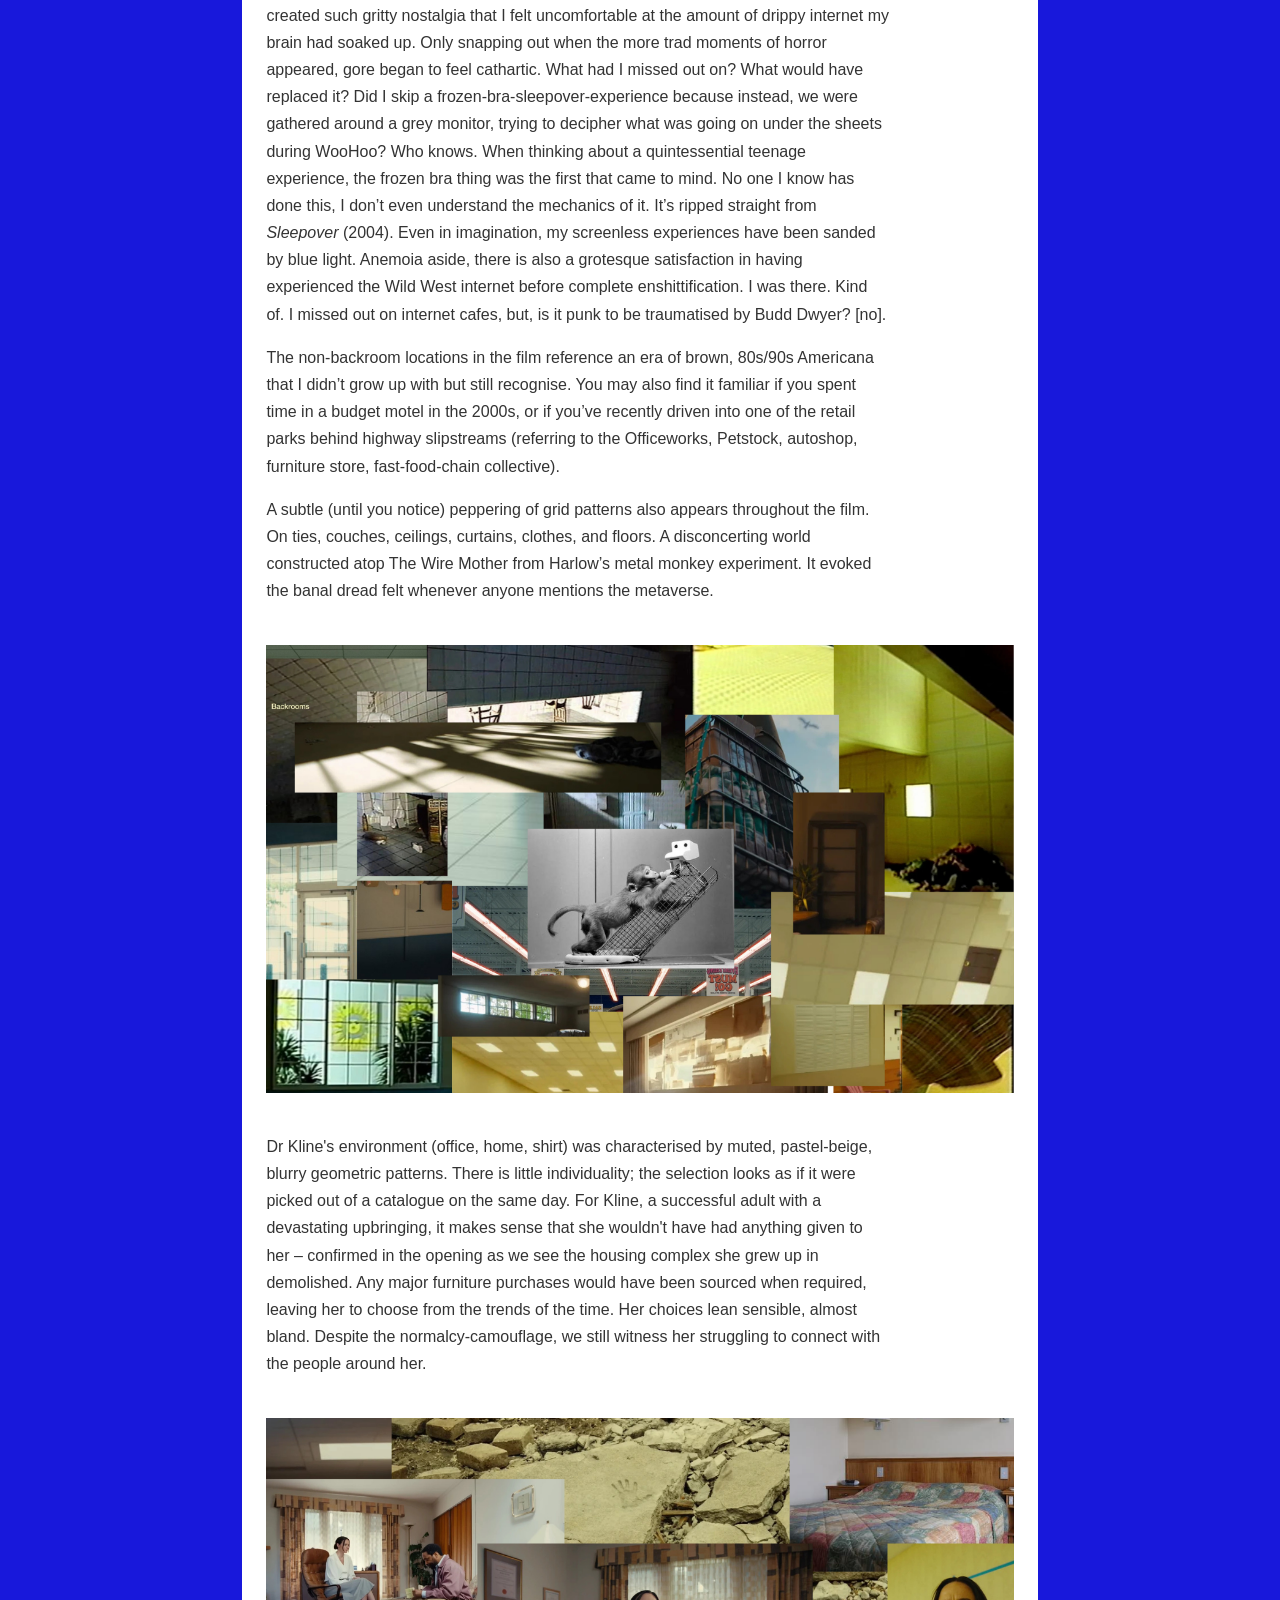
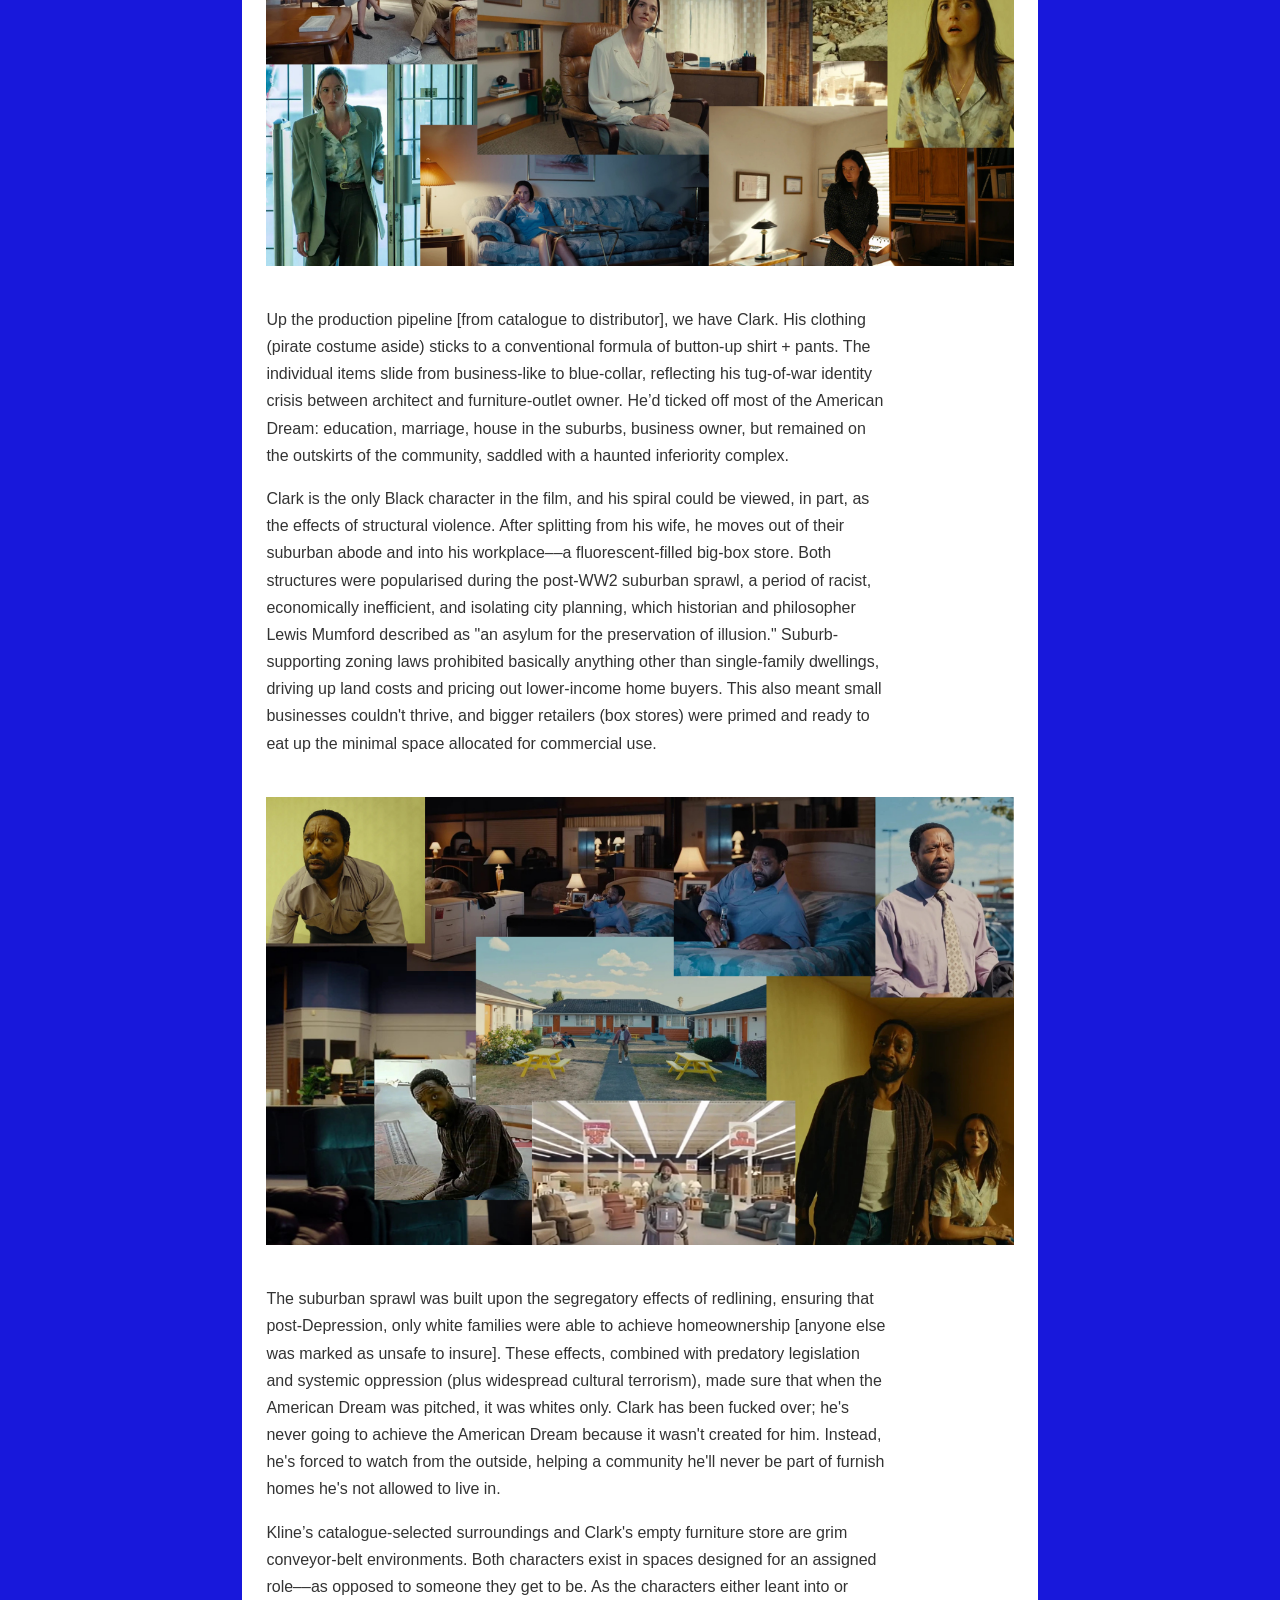
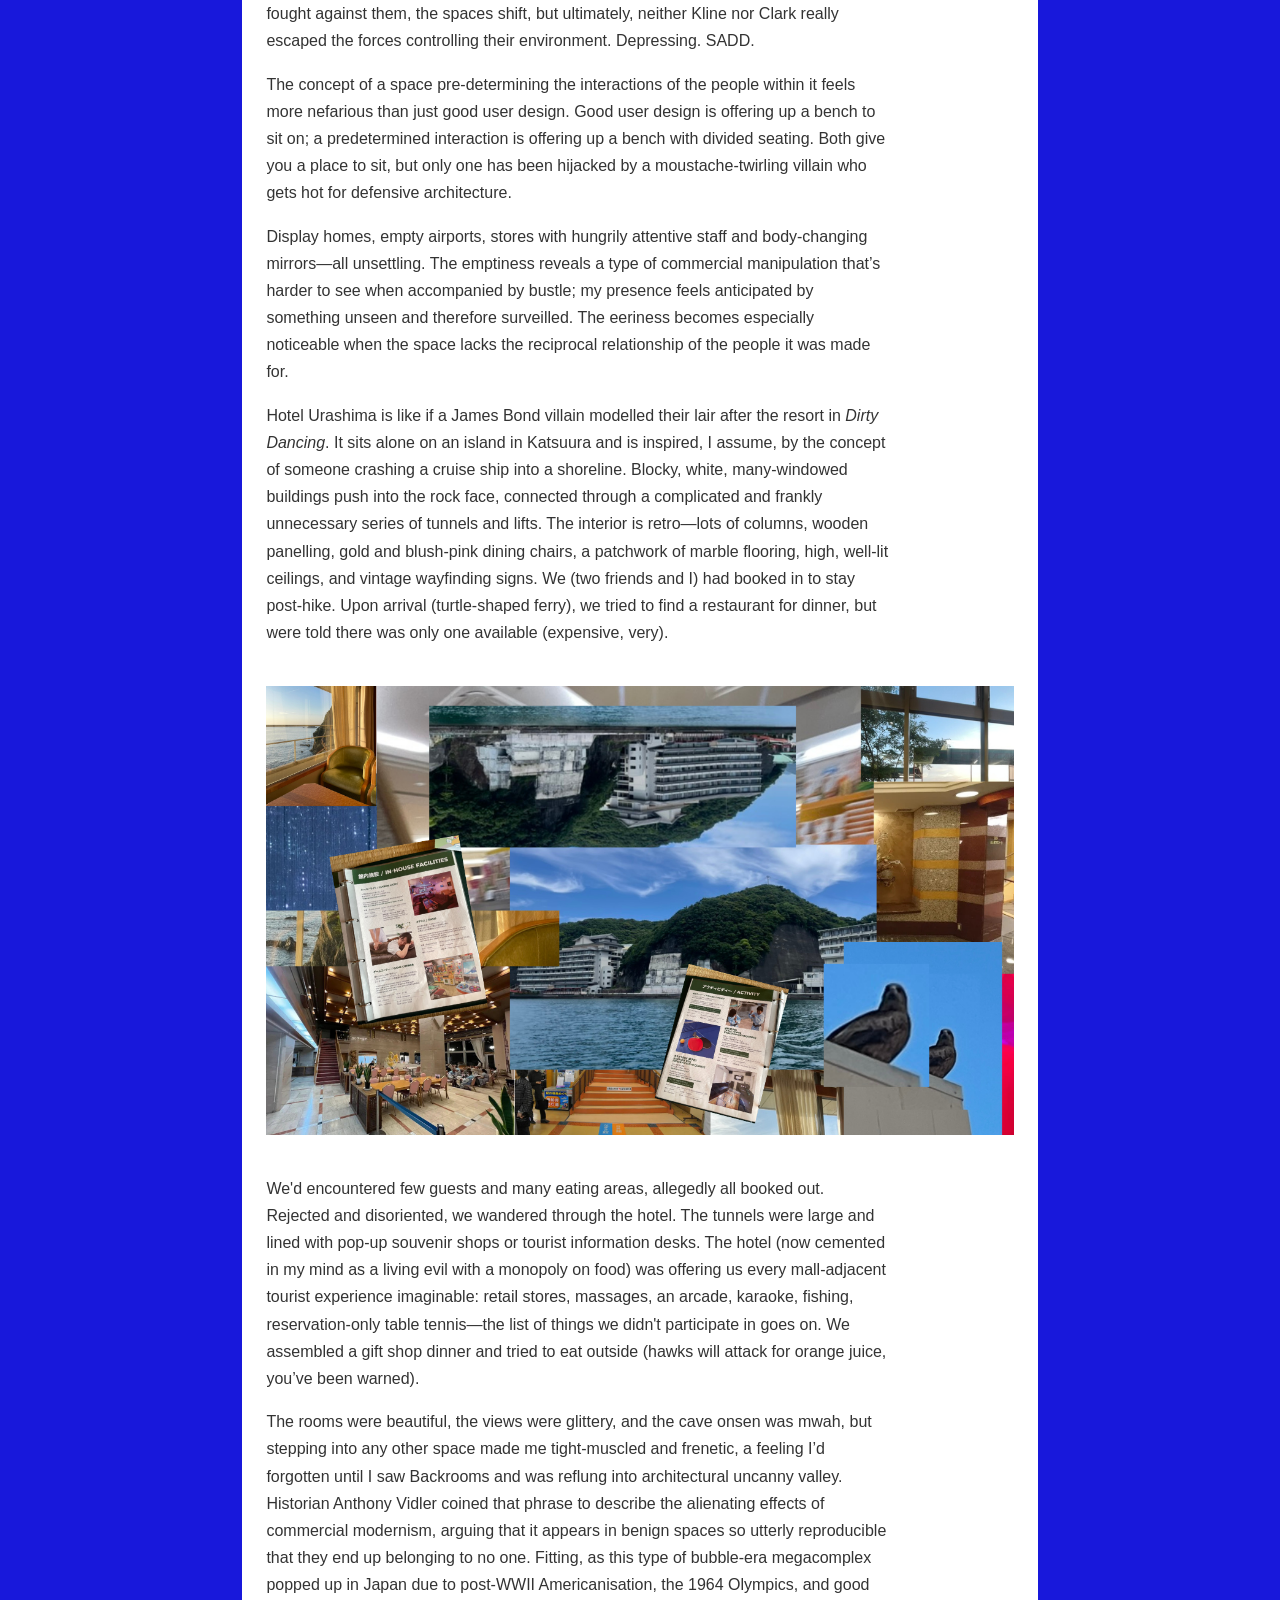
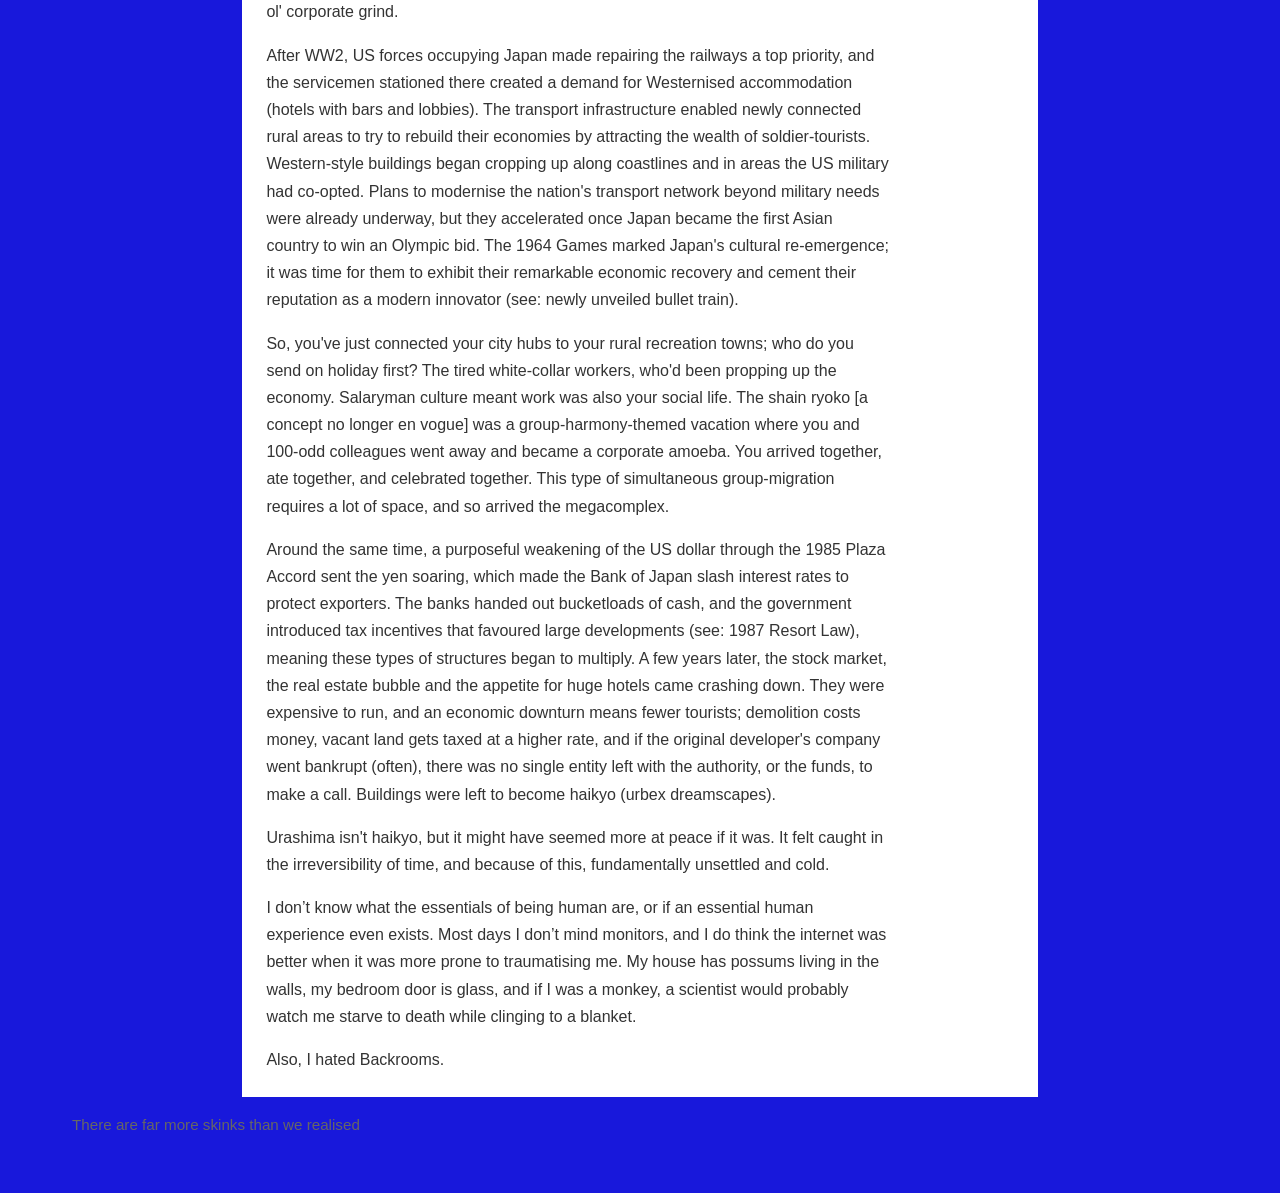
==== commit 76cbbd0b: "Add Google Analytics tag to all pages" ====
--- a/backrooms/index.html
+++ b/backrooms/index.html
@@ -8,6 +8,15 @@
   <meta http-equiv="Expires" content="0">
   <title>Backrooms — Felicity</title>
   <link rel="stylesheet" href="/style.css?v=5">
+<!-- Google tag (gtag.js) -->
+<script async src="https://www.googletagmanager.com/gtag/js?id=G-9V33FZ56QH"></script>
+<script>
+  window.dataLayer = window.dataLayer || [];
+  function gtag(){dataLayer.push(arguments);}
+  gtag('js', new Date());
+
+  gtag('config', 'G-9V33FZ56QH');
+</script>
 </head>
 <body>
 
--- a/style.css
+++ b/style.css
@@ -35,7 +35,10 @@
   line-height: 1.7;
   background-color: white;
   padding: 1.5rem;
-  margin-top: 1rem;
+  margin: 1rem auto 0;
+  width: 70%;
+  max-width: 1000px;
+  min-width: 580px;
   color: #333;
 }
 
@@ -45,6 +48,20 @@
   color: #333;
   font-family: 'VCR OSD Mono', Georgia, serif;
   text-transform: uppercase;
+}
+
+@media (max-width: 1200px) {
+  .article-content {
+    width: 85%;
+    min-width: 0;
+  }
+}
+
+@media (max-width: 860px) {
+  .article-content {
+    width: 100%;
+    padding: 1.5rem;
+  }
 }
 
 .article-content .date {
@@ -101,7 +118,7 @@
 }
 
 .page-shell {
-  max-width: 760px;
+  max-width: 1200px;
   margin: 0 auto;
   padding: 2rem;
   position: relative;
